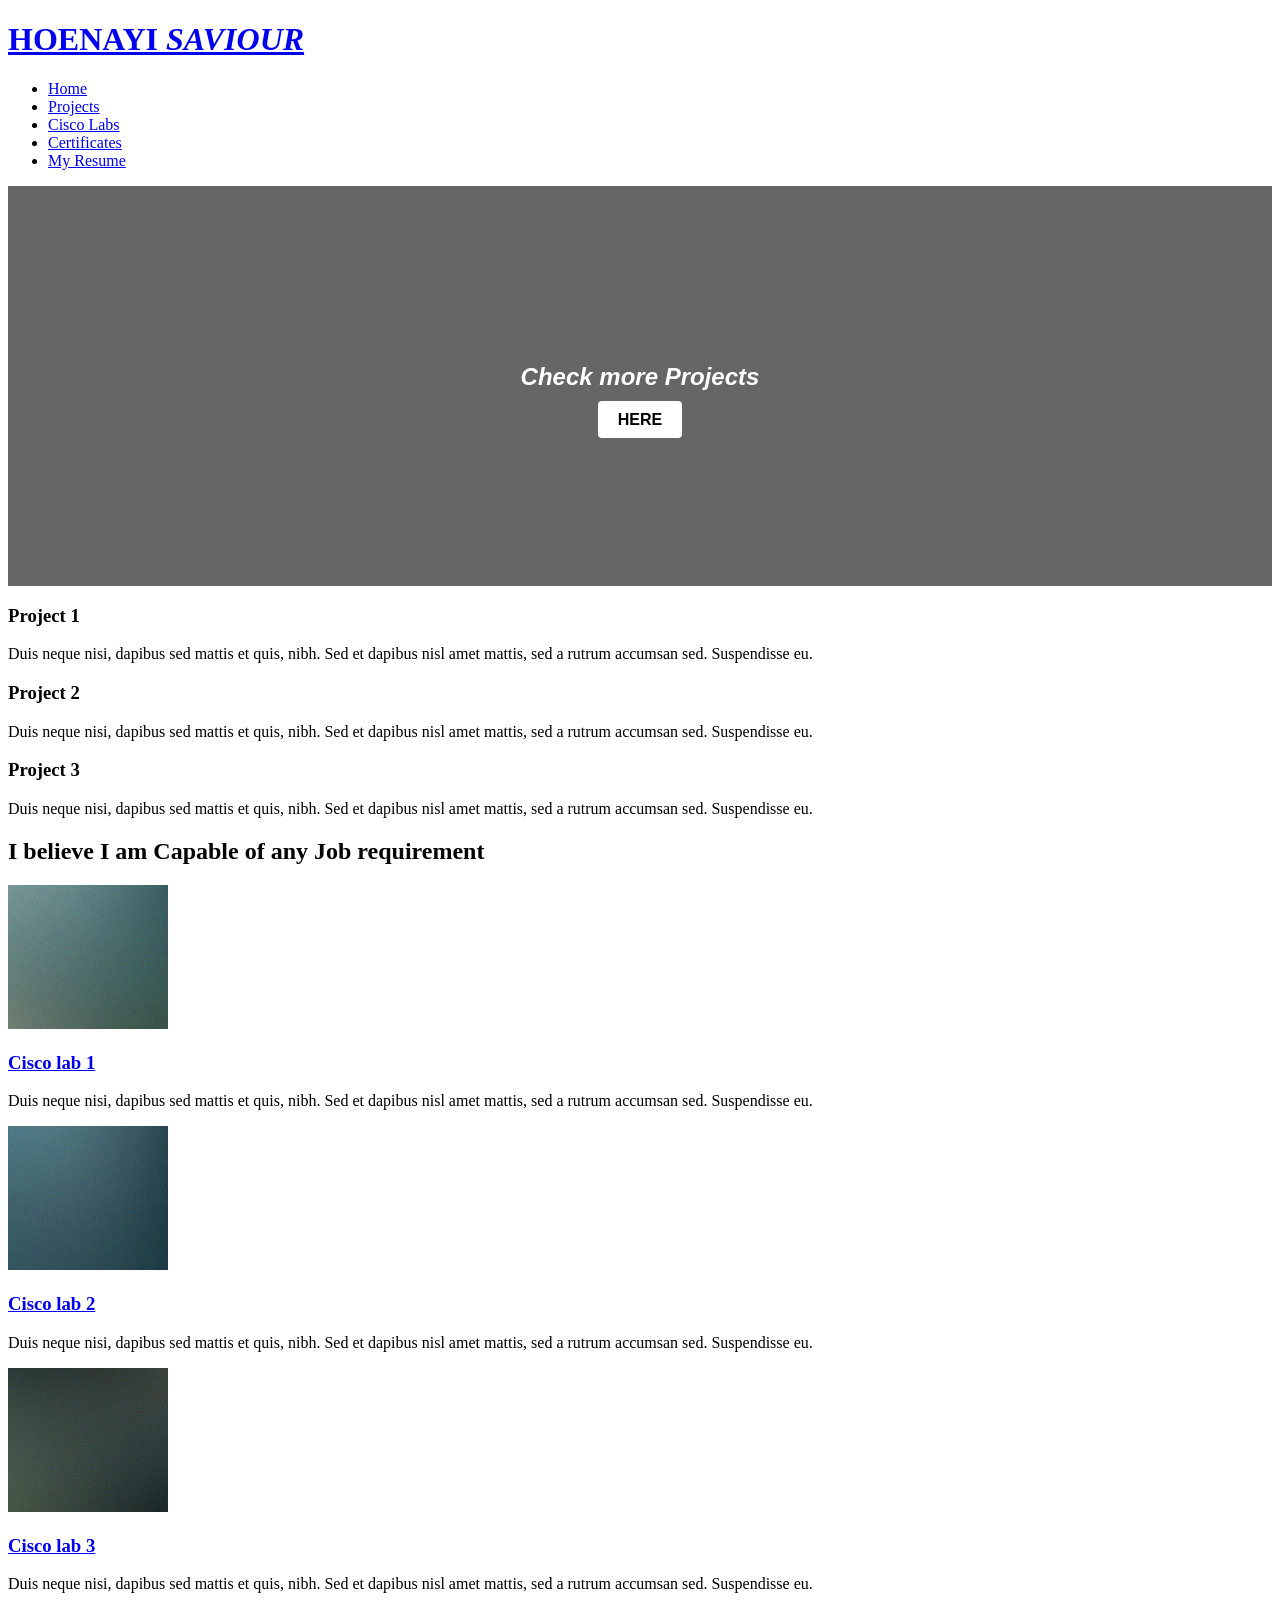
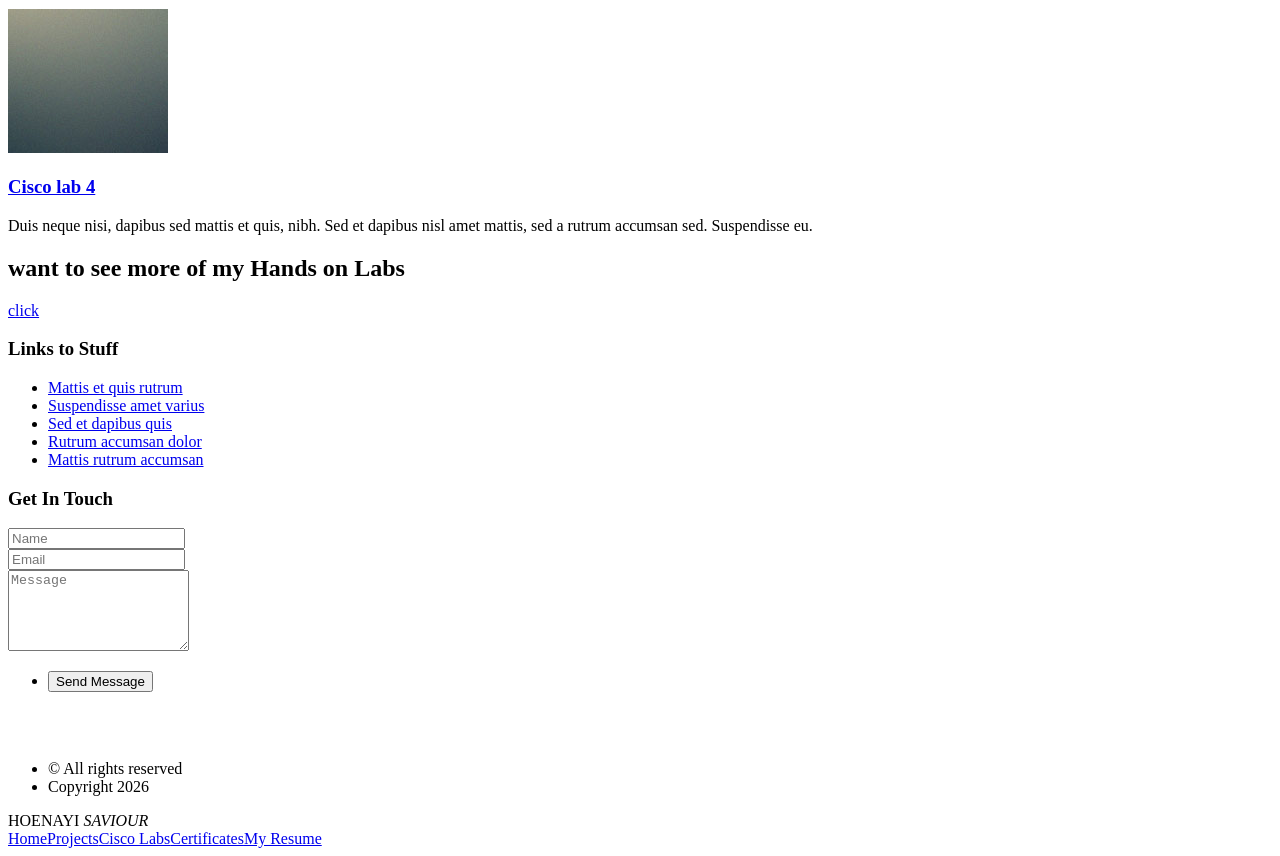
==== index.html @ 1b424728 "commit" ====
<!DOCTYPE HTML>
<!--
	Arcana by HTML5 UP
	html5up.net | @ajlkn
	Free for personal and commercial use under the CCA 3.0 license (html5up.net/license)
-->
<html>
	<head>
		<title> my_portfolio</title>
		<meta charset="utf-8" />
		<meta name="viewport" content="width=device-width, initial-scale=1, user-scalable=no" />
		<link rel="stylesheet" href="assets/css/main.css" />
	</head>
	<body class="is-preload">
		<div id="page-wrapper">

			<!-- Header -->
				<div id="header">

					<!-- Logo -->
						<h1><a href="index.html" id="logo"> HOENAYI <em> SAVIOUR </em></a></h1>

					<!-- Nav -->
						<nav id="nav">
							<ul>
								<li class="current"><a href="index.html">Home</a></li>
								
								<li><a href="projects.html">Projects</a></li>
								<li><a href="Cisco-Labs.html">Cisco Labs</a></li>
								<li><a href="Certificates.html">Certificates</a></li>
								<li><a href="My-Resume.html">My Resume</a></li>
							</ul>
						</nav>

				</div>

			<section id="banner" style="
    background-image: linear-gradient(rgba(0, 0, 0, 0.6), rgba(0, 0, 0, 0.6)), url('https://cdn.pixabay.com/photo/2024/10/01/15/54/ai-generated-9088888_1280.jpg'); 
    background-size: cover; 
    background-position: center; 
    background-repeat: no-repeat; 
    min-height: 400px; 
    display: flex; 
    align-items: center; 
    justify-content: center; 
    text-align: center;
">
    <header style="color: #ffffff; font-family: sans-serif;">
        <h2 style="color: #ffffff; margin-bottom: 20px;"><em>Check more Projects</em></h2>
        <a href="projects.html" class="button" style="background-color: #ffffff; color: #000000; padding: 10px 20px; text-decoration: none; border-radius: 4px; font-weight: bold;">HERE</a>
    </header>
</section>

			<!-- Highlights -->
				<section class="wrapper style1">
					<div class="container">
						<div class="row gtr-200">
							<section class="col-4 col-12-narrower">
								<div class="box highlight">
									<i class="icon solid major fa-laptop"></i>
									<h3>Project 1</h3>
									<p>Duis neque nisi, dapibus sed mattis et quis, nibh. Sed et dapibus nisl amet mattis, sed a rutrum accumsan sed. Suspendisse eu.</p>
								</div>
							</section>
							<section class="col-4 col-12-narrower">
								<div class="box highlight">
									<i class="icon solid major fa-laptop"></i>
									<h3>Project 2</h3>
									<p>Duis neque nisi, dapibus sed mattis et quis, nibh. Sed et dapibus nisl amet mattis, sed a rutrum accumsan sed. Suspendisse eu.</p>
								</div>
							</section>
							<section class="col-4 col-12-narrower">
								<div class="box highlight">
									<i class="icon solid major fa-laptop"></i>
									<h3>Project 3</h3>
									<p>Duis neque nisi, dapibus sed mattis et quis, nibh. Sed et dapibus nisl amet mattis, sed a rutrum accumsan sed. Suspendisse eu.</p>
								</div>
							</section>
						</div>
					</div>
				</section>

			<!-- Gigantic Heading -->
				<section class="wrapper style2">
					<div class="container">
						<header class="major">
							<h2>I believe I am Capable of any Job requirement</h2>
							<p> </p>
						</header>
					</div>
				</section>

			<!-- Posts -->
				<section class="wrapper style1">
					<div class="container">
						<div class="row">
							<section class="col-6 col-12-narrower">
								<div class="box post">
									<a href="Cisco-Labs.html" class="image left"><img src="images/pic01.jpg" alt="" /></a>
									<div class="inner">
										<h3><a href="Cisco-Labs.html">Cisco lab 1</a></h3>
										<p>Duis neque nisi, dapibus sed mattis et quis, nibh. Sed et dapibus nisl amet mattis, sed a rutrum accumsan sed. Suspendisse eu.</p>
									</div>
								</div>
							</section>
							<section class="col-6 col-12-narrower">
								<div class="box post">
									<a href="Cisco-Labs.html" class="image left"><img src="images/pic02.jpg" alt="" /></a>
									<div class="inner">
										<h3><a href="Cisco-Labs.html">Cisco lab 2</a></h3>
										<p>Duis neque nisi, dapibus sed mattis et quis, nibh. Sed et dapibus nisl amet mattis, sed a rutrum accumsan sed. Suspendisse eu.</p>
									</div>
								</div>
							</section>
						</div>
						<div class="row">
							<section class="col-6 col-12-narrower">
								<div class="box post">
									<a href="Cisco-Labs.html" class="image left"><img src="images/pic03.jpg" alt="" /></a>
									<div class="inner">
										<h3><a href="Cisco-Labs.html">Cisco lab 3</a></h3>
										<p>Duis neque nisi, dapibus sed mattis et quis, nibh. Sed et dapibus nisl amet mattis, sed a rutrum accumsan sed. Suspendisse eu.</p>
									</div>
								</div>
							</section>
							<section class="col-6 col-12-narrower">
								<div class="box post">
									<a href="Cisco-Labs.html" class="image left"><img src="images/pic04.jpg" alt="" /></a>
									<div class="inner">
										<h3><a href="Cisco-Labs.html">Cisco lab 4</a></h3>
										<p>Duis neque nisi, dapibus sed mattis et quis, nibh. Sed et dapibus nisl amet mattis, sed a rutrum accumsan sed. Suspendisse eu.</p>
									</div>
								</div>
							</section>
						</div>
					</div>
				</section>

			<!-- CTA -->
				<section id="cta" class="wrapper style3">
					<div class="container">
						<header>
							<h2>want to see more of my  Hands on Labs</h2>
							<a href="Cisco-Labs.html" class="button">click</a>
						</header>
					</div>
				</section>

			<!-- Footer -->
				<div id="footer">
					<div class="container">
						<div class="row">
							<section class="col-3 col-6-narrower col-12-mobilep">
								<h3>Links to Stuff</h3>
								<ul class="links">
									<li><a href="#">Mattis et quis rutrum</a></li>
									<li><a href="#">Suspendisse amet varius</a></li>
									<li><a href="#">Sed et dapibus quis</a></li>
									<li><a href="#">Rutrum accumsan dolor</a></li>
									<li><a href="#">Mattis rutrum accumsan</a></li>
									
								</ul>
							</section>
							
							<section class="col-6 col-15-narrower">
								<h3>Get In Touch</h3>
								<form>
									<div class="row gtr-70">
										<div class="col-6 col-12-mobilep">
											<input type="text" name="name" id="name" placeholder="Name" />
										</div>
										<div class="col-6 col-12-mobilep">
											<input type="email" name="email" id="email" placeholder="Email" />
										</div>
										<div class="col-12">
											<textarea name="message" id="message" placeholder="Message" rows="5"></textarea>
										</div>
										<div class="col-12">
											<ul class="actions">
												<li><input type="submit" class="button alt" value="Send Message" /></li>
											</ul>
										</div>
									</div>
								</form>
							</section>
						</div>
					</div>
                    <ul>
						<!-- Icons -->
						<!-- START OF SOCIAL ICONS ROW -->
<div style="display: flex; gap: 15px; justify-content: center; align-items: center; flex-wrap: wrap; margin: 20px 0;">

    <!-- 1. Clickable X (Twitter) Link -->
    <a href="https://x.com" target="_blank" rel="noopener noreferrer" title="Visit my X profile" style="text-decoration: none !important; border-bottom: none !important; box-shadow: none !important;">
        <svg xmlns="http://w3.org" viewBox="0 0 512 512" style="width: 1.5rem; height: 1.5rem; max-width: 100%; height: auto; fill: #ffffff; vertical-align: middle;">
            <path d="M389.2 48h70.6L305.6 224.2 487 464H345L233.7 318.6 106.5 464H35.8L200.7 275.5 26.8 48H172.4L272.9 180.9 389.2 48zM364.4 421.8h39.1L151.1 88h-42L364.4 421.8z"/>
        </svg>
    </a>

    <!-- 2. Clickable GitHub Link -->
    <a href="https://github.com" target="_blank" rel="noopener noreferrer" title="Visit my GitHub" style="text-decoration: none !important; border-bottom: none !important; box-shadow: none !important;">
        <svg xmlns="http://w3.org" viewBox="0 0 496 512" style="width: 1.5rem; height: 1.5rem; max-width: 100%; height: auto; fill: #ffffff; vertical-align: middle;">
            <path d="M165.9 397.4c0 2-2.3 3.6-5.2 3.6-3.3 .3-5.6-1.3-5.6-3.6 0-2 2.3-3.6 5.2-3.6 3-.3 5.6 1.3 5.6 3.6zm-11.1-1.1c-.4 2 1.6 4.1 4.4 4.5 2.8 .4 5.4-1.1 5.8-3.1 .4-2-1.6-4.1-4.4-4.5-2.8-.4-5.4 1.1-5.8 3.1zm-9.6-11.8c-.8 1.9 1.2 4.3 4.4 5.3 3.3 1 6.4-.3 7.2-2.2 .8-1.9-1.2-4.3-4.4-5.3-3.4-1-6.4 .3-7.2 2.2zm19.3-5.8c-1.2 1.2-1.2 3.9 0 5.4 1.3 1.3 4.1 1.3 5.4 0 1.2-1.3 1.2-3.9 0-5.4-1.4-1.3-4.1-1.3-5.4 0zm-27.3-3.4c-1.1 .7-1.2 3.5-.2 6.1 1 2.6 3.3 4.1 4.5 3.4 1.1-.7 1.2-3.5 .2-6.1-1-2.6-3.3-4.1-4.5-3.4zm-11.2 10.3c-.7 1.1 .8 3.7 3.3 5.7 2.6 2 5.5 2.5 6.2 1.4 .7-1.1-.8-3.7-3.3-5.7-2.5-2-5.5-2.5-6.2-1.4zm-12.8 5.7c-.4 1.3 1.6 3.3 4.6 4.3 3 1 6.2 .1 6.6-1.1 .4-1.3-1.6-3.3-4.6-4.3-3-1-6.2-.1-6.6 1.1zM248 8C111 8 0 119 0 256c0 110 71.5 203 171.1 236.2 12.8 2.3 17.5-5.5 17.5-12.3 0-6-.2-21.8-.3-42.8-71.5 15.5-86.5-34.4-86.5-34.4-11.7-29.7-28.5-37.5-28.5-37.5-23.3-15.9 1.8-15.5 1.8-15.5 25.8 1.8 39.4 26.5 39.4 26.5 22.8 39 59.8 27.7 74.4 21.2 2.3-16.5 8.9-27.7 16.1-34.1-57.1-6.5-117.1-28.5-117.1-127.2 0-28.1 10-51.2 26.4-69.4-2.7-6.5-11.4-32.7 2.5-68.4 0 0 21.6-6.9 70.8 26.3 20.6-5.7 42.6-8.6 64.5-8.8 21.9 .2 43.9 3.1 64.5 8.8 49.2-33.2 70.8-26.3 70.8-26.3 14 35.7 5.3 61.9 2.5 68.4 16.5 18.2 26.4 41.3 26.4 69.4 0 99-60 120.5-117.4 126.9 9.3 7.9 17.6 23.7 17.6 47.9 0 34.6-.3 62.6-.3 71.1 0 6.9 4.6 14.9 17.6 12.3C424.5 459 496 366 496 256 496 119 385 8 248 8z"/>
        </svg>
    </a>

    <!-- 3. Clickable LinkedIn Link -->
    <a href="https://linkedin.com" target="_blank" rel="noopener noreferrer" title="Connect on LinkedIn" style="text-decoration: none !important; border-bottom: none !important; box-shadow: none !important;">
        <svg xmlns="http://w3.org" viewBox="0 0 448 512" style="width: 1.5rem; height: 1.5rem; max-width: 100%; height: auto; fill: #ffffff; vertical-align: middle;">
            <path d="M416 32H31.9C14.3 32 0 46.5 0 64.3v383.4C0 465.5 14.3 480 31.9 480H416c17.6 0 32-14.5 32-32.3V64.3c0-17.8-14.4-32.3-32-32.3zM135.4 416H69V202.2h66.5V416zm-33.2-243c-21.3 0-38.5-17.3-38.5-38.5S80.9 96 102.2 96c21.2 0 38.5 17.3 38.5 38.5 0 21.3-17.2 38.5-38.5 38.5zm282.1 243h-66.4V312c0-24.8-.5-56.7-34.5-56.7-34.6 0-39.9 27-39.9 54.9V416h-66.4V202.2h63.7v29.2h.9c8.9-16.8 30.6-34.5 62.9-34.5 67.2 0 79.7 44.3 79.7 101.9V416z"/>
        </svg>
    </a>

    <!-- 4. Clickable WhatsApp Link -->
    <a href="https://wa.me" target="_blank" rel="noopener noreferrer" title="Chat on WhatsApp" style="text-decoration: none !important; border-bottom: none !important; box-shadow: none !important;">
        <svg xmlns="http://w3.org" viewBox="0 0 448 512" style="width: 1.5rem; height: 1.5rem; max-width: 100%; height: auto; fill: #ffffff; vertical-align: middle;">
            <path d="M380.9 97.1C339 55.1 283.2 32 223.9 32c-122.4 0-222 99.6-222 222 0 39.1 10.2 77.3 29.6 111L0 480l117.7-30.9c32.4 17.7 68.9 27 106.1 27h.1c122.3 0 224.1-99.6 224.1-222 0-59.3-25.2-115-67.1-157zm-157 341.6c-33.2 0-65.7-8.9-94-25.7l-6.7-4-69.8 18.3L72 359.2l-4.4-7c-18.5-29.4-28.2-63.3-28.2-98.2 0-101.7 82.8-184.5 184.6-184.5 49.3 0 95.6 19.2 130.4 54.1 34.8 34.9 56.2 81.2 56.1 130.5 0 101.8-84.9 184.6-186.6 184.6zm101.2-138.2c-5.5-2.8-32.8-16.2-37.9-18-5.1-1.9-8.8-2.8-12.5 2.8-3.7 5.6-14.3 18-17.6 21.8-3.2 3.7-6.5 4.2-12 1.4-32.6-16.3-54-29.1-75.5-66-5.7-9.8 5.7-9.1 16.3-30.3 1.8-3.7 .9-6.9-.5-9.7-1.4-2.8-12.5-30.1-17.1-41.2-4.5-10.8-9.1-9.3-12.5-9.5-3.2-.2-6.9-.2-10.6-.2-3.7 0-9.7 1.4-14.8 6.9-5.1 5.6-19.4 19-19.4 46.3 0 27.3 19.9 53.7 22.6 57.4 2.8 3.7 39.1 59.7 94.8 83.8 35.2 15.2 49 16.5 66.6 13.9 10.7-1.6 32.8-13.4 37.4-26.4 4.6-13 4.6-24.1 3.2-26.4-1.3-2.5-5-3.9-10.5-6.6z"/>
        </svg>
    </a>

					</ul>
					
</div>
<!-- END OF SOCIAL ICONS ROW -->

</div>
<!-- END OF SOCIAL ICONS ROW -->

							
						</ul>

					<!-- Copyright -->
						<div class="copyright">
							<ul class="menu">
								<li>&copy;  All rights reserved</li><li>Copyright 2026 </li>
							</ul>
						</div>

				</div>

		</div>

		<!-- Scripts -->
			<script src="assets/js/jquery.min.js"></script>
			<script src="assets/js/jquery.dropotron.min.js"></script>
			<script src="assets/js/browser.min.js"></script>
			<script src="assets/js/breakpoints.min.js"></script>
			<script src="assets/js/util.js"></script>
			<script src="assets/js/main.js"></script>

	</body>
</html>
---- assets/css/main.css ----
@import url("fontawesome-all.min.css");
@import url("https://fonts.googleapis.com/css?family=Source+Sans+Pro:300,300italic,600,600italic");

/*
	Arcana by HTML5 UP
	html5up.net | @ajlkn
	Free for personal and commercial use under the CCA 3.0 license (html5up.net/license)
*/

html, body, div, span, applet, object,
iframe, h1, h2, h3, h4, h5, h6, p, blockquote,
pre, a, abbr, acronym, address, big, cite,
code, del, dfn, em, img, ins, kbd, q, s, samp,
small, strike, strong, sub, sup, tt, var, b,
u, i, center, dl, dt, dd, ol, ul, li, fieldset,
form, label, legend, table, caption, tbody,
tfoot, thead, tr, th, td, article, aside,
canvas, details, embed, figure, figcaption,
footer, header, hgroup, menu, nav, output, ruby,
section, summary, time, mark, audio, video {
	margin: 0;
	padding: 0;
	border: 0;
	font-size: 100%;
	font: inherit;
	vertical-align: baseline;}

article, aside, details, figcaption, figure,
footer, header, hgroup, menu, nav, section {
	display: block;}

body {
	line-height: 1;
}

ol, ul {
	list-style: none;
}

blockquote, q {
	quotes: none;
}

	blockquote:before, blockquote:after, q:before, q:after {
		content: '';
		content: none;
	}

table {
	border-collapse: collapse;
	border-spacing: 0;
}

body {
	-webkit-text-size-adjust: none;
}

mark {
	background-color: transparent;
	color: inherit;
}

input::-moz-focus-inner {
	border: 0;
	padding: 0;
}

input, select, textarea {
	-moz-appearance: none;
	-webkit-appearance: none;
	-ms-appearance: none;
	appearance: none;
}

/* Basic */

	html {
		box-sizing: border-box;
	}

	*, *:before, *:after {
		box-sizing: inherit;
	}

	body {
		background: #f7f7f7 url("images/bg01.png");
	}

		body.is-preload *, body.is-preload *:before, body.is-preload *:after {
			-moz-animation: none !important;
			-webkit-animation: none !important;
			-ms-animation: none !important;
			animation: none !important;
			-moz-transition: none !important;
			-webkit-transition: none !important;
			-ms-transition: none !important;
			transition: none !important;
		}

	body, input, select, textarea {
		color: #474747;
		font-family: 'Source Sans Pro', sans-serif;
		font-size: 16pt;
		font-weight: 300;
		line-height: 1.65em;
	}

	a {
		-moz-transition: color 0.2s ease-in-out, border-color 0.2s ease-in-out, opacity 0.2s ease-in-out;
		-webkit-transition: color 0.2s ease-in-out, border-color 0.2s ease-in-out, opacity 0.2s ease-in-out;
		-ms-transition: color 0.2s ease-in-out, border-color 0.2s ease-in-out, opacity 0.2s ease-in-out;
		transition: color 0.2s ease-in-out, border-color 0.2s ease-in-out, opacity 0.2s ease-in-out;
		color: #37c0fb;
		text-decoration: none;
		border-bottom: dotted 1px;
	}

		a:hover {
			color: #37c0fb;
			border-bottom-color: transparent;
		}

	strong, b {
		font-weight: 600;
	}

	em, i {
		font-style: italic;
	}

	p, ul, ol, dl, table, blockquote {
		margin: 0 0 2em 0;
	}

	h1, h2, h3, h4, h5, h6 {
		color: inherit;
		font-weight: 600;
		line-height: 1.75em;
		margin-bottom: 1em;
	}

		h1 a, h2 a, h3 a, h4 a, h5 a, h6 a {
			color: inherit;
			text-decoration: none;
		}

		h1 em, h2 em, h3 em, h4 em, h5 em, h6 em {
			font-style: normal;
			font-weight: 300;
		}

	h2 {
		font-size: 1.75em;
		letter-spacing: -0.025em;
	}

	h3 {
		font-size: 1.2em;
		letter-spacing: -0.025em;
	}

	sub {
		font-size: 0.8em;
		position: relative;
		top: 0.5em;
	}

	sup {
		font-size: 0.8em;
		position: relative;
		top: -0.5em;
	}

	hr {
		border-top: solid 1px #e0e0e0;
		border: 0;
		margin-bottom: 1.5em;
	}

	blockquote {
		border-left: solid 0.5em #e0e0e0;
		font-style: italic;
		padding: 1em 0 1em 2em;
	}

/* Container */

	.container {
		margin: 0 auto;
		max-width: 100%;
		width: 1400px;
	}

		@media screen and (max-width: 1680px) {

			.container {
				width: 1200px;
			}

		}

		@media screen and (max-width: 1280px) {

			.container {
				width: 960px;
			}

		}

		@media screen and (max-width: 980px) {

			.container {
				width: 95%;
			}

		}

		@media screen and (max-width: 840px) {

			.container {
				width: 95%;
			}

		}

		@media screen and (max-width: 736px) {

			.container {
				width: 90%;
			}

		}

		@media screen and (max-width: 480px) {

			.container {
				width: 100%;
			}

		}

/* Row */

	.row {
		display: flex;
		flex-wrap: wrap;
		box-sizing: border-box;
		align-items: stretch;
	}

		.row > * {
			box-sizing: border-box;
		}

		.row.gtr-uniform > * > :last-child {
			margin-bottom: 0;
		}

		.row.aln-left {
			justify-content: flex-start;
		}

		.row.aln-center {
			justify-content: center;
		}

		.row.aln-right {
			justify-content: flex-end;
		}

		.row.aln-top {
			align-items: flex-start;
		}

		.row.aln-middle {
			align-items: center;
		}

		.row.aln-bottom {
			align-items: flex-end;
		}

		.row > .imp {
			order: -1;
		}

		.row > .col-1 {
			width: 8.33333%;
		}

		.row > .off-1 {
			margin-left: 8.33333%;
		}

		.row > .col-2 {
			width: 16.66667%;
		}

		.row > .off-2 {
			margin-left: 16.66667%;
		}

		.row > .col-3 {
			width: 25%;
		}

		.row > .off-3 {
			margin-left: 25%;
		}

		.row > .col-4 {
			width: 33.33333%;
		}

		.row > .off-4 {
			margin-left: 33.33333%;
		}

		.row > .col-5 {
			width: 41.66667%;
		}

		.row > .off-5 {
			margin-left: 41.66667%;
		}

		.row > .col-6 {
			width: 50%;
		}

		.row > .off-6 {
			margin-left: 50%;
		}

		.row > .col-7 {
			width: 58.33333%;
		}

		.row > .off-7 {
			margin-left: 58.33333%;
		}

		.row > .col-8 {
			width: 66.66667%;
		}

		.row > .off-8 {
			margin-left: 66.66667%;
		}

		.row > .col-9 {
			width: 75%;
		}

		.row > .off-9 {
			margin-left: 75%;
		}

		.row > .col-10 {
			width: 83.33333%;
		}

		.row > .off-10 {
			margin-left: 83.33333%;
		}

		.row > .col-11 {
			width: 91.66667%;
		}

		.row > .off-11 {
			margin-left: 91.66667%;
		}

		.row > .col-12 {
			width: 100%;
		}

		.row > .off-12 {
			margin-left: 100%;
		}

		.row.gtr-0 {
			margin-top: 0px;
			margin-left: 0px;
		}

			.row.gtr-0 > * {
				padding: 0px 0 0 0px;
			}

			.row.gtr-0.gtr-uniform {
				margin-top: 0px;
			}

				.row.gtr-0.gtr-uniform > * {
					padding-top: 0px;
				}

		.row.gtr-25 {
			margin-top: -12.5px;
			margin-left: -12.5px;
		}

			.row.gtr-25 > * {
				padding: 12.5px 0 0 12.5px;
			}

			.row.gtr-25.gtr-uniform {
				margin-top: -12.5px;
			}

				.row.gtr-25.gtr-uniform > * {
					padding-top: 12.5px;
				}

		.row.gtr-50 {
			margin-top: -25px;
			margin-left: -25px;
		}

			.row.gtr-50 > * {
				padding: 25px 0 0 25px;
			}

			.row.gtr-50.gtr-uniform {
				margin-top: -25px;
			}

				.row.gtr-50.gtr-uniform > * {
					padding-top: 25px;
				}

		.row {
			margin-top: -50px;
			margin-left: -50px;
		}

			.row > * {
				padding: 50px 0 0 50px;
			}

			.row.gtr-uniform {
				margin-top: -50px;
			}

				.row.gtr-uniform > * {
					padding-top: 50px;
				}

		.row.gtr-150 {
			margin-top: -75px;
			margin-left: -75px;
		}

			.row.gtr-150 > * {
				padding: 75px 0 0 75px;
			}

			.row.gtr-150.gtr-uniform {
				margin-top: -75px;
			}

				.row.gtr-150.gtr-uniform > * {
					padding-top: 75px;
				}

		.row.gtr-200 {
			margin-top: -100px;
			margin-left: -100px;
		}

			.row.gtr-200 > * {
				padding: 100px 0 0 100px;
			}

			.row.gtr-200.gtr-uniform {
				margin-top: -100px;
			}

				.row.gtr-200.gtr-uniform > * {
					padding-top: 100px;
				}

		@media screen and (max-width: 1680px) {

			.row {
				display: flex;
				flex-wrap: wrap;
				box-sizing: border-box;
				align-items: stretch;
			}

				.row > * {
					box-sizing: border-box;
				}

				.row.gtr-uniform > * > :last-child {
					margin-bottom: 0;
				}

				.row.aln-left {
					justify-content: flex-start;
				}

				.row.aln-center {
					justify-content: center;
				}

				.row.aln-right {
					justify-content: flex-end;
				}

				.row.aln-top {
					align-items: flex-start;
				}

				.row.aln-middle {
					align-items: center;
				}

				.row.aln-bottom {
					align-items: flex-end;
				}

				.row > .imp-wide {
					order: -1;
				}

				.row > .col-1-wide {
					width: 8.33333%;
				}

				.row > .off-1-wide {
					margin-left: 8.33333%;
				}

				.row > .col-2-wide {
					width: 16.66667%;
				}

				.row > .off-2-wide {
					margin-left: 16.66667%;
				}

				.row > .col-3-wide {
					width: 25%;
				}

				.row > .off-3-wide {
					margin-left: 25%;
				}

				.row > .col-4-wide {
					width: 33.33333%;
				}

				.row > .off-4-wide {
					margin-left: 33.33333%;
				}

				.row > .col-5-wide {
					width: 41.66667%;
				}

				.row > .off-5-wide {
					margin-left: 41.66667%;
				}

				.row > .col-6-wide {
					width: 50%;
				}

				.row > .off-6-wide {
					margin-left: 50%;
				}

				.row > .col-7-wide {
					width: 58.33333%;
				}

				.row > .off-7-wide {
					margin-left: 58.33333%;
				}

				.row > .col-8-wide {
					width: 66.66667%;
				}

				.row > .off-8-wide {
					margin-left: 66.66667%;
				}

				.row > .col-9-wide {
					width: 75%;
				}

				.row > .off-9-wide {
					margin-left: 75%;
				}

				.row > .col-10-wide {
					width: 83.33333%;
				}

				.row > .off-10-wide {
					margin-left: 83.33333%;
				}

				.row > .col-11-wide {
					width: 91.66667%;
				}

				.row > .off-11-wide {
					margin-left: 91.66667%;
				}

				.row > .col-12-wide {
					width: 100%;
				}

				.row > .off-12-wide {
					margin-left: 100%;
				}

				.row.gtr-0 {
					margin-top: 0px;
					margin-left: 0px;
				}

					.row.gtr-0 > * {
						padding: 0px 0 0 0px;
					}

					.row.gtr-0.gtr-uniform {
						margin-top: 0px;
					}

						.row.gtr-0.gtr-uniform > * {
							padding-top: 0px;
						}

				.row.gtr-25 {
					margin-top: -10px;
					margin-left: -10px;
				}

					.row.gtr-25 > * {
						padding: 10px 0 0 10px;
					}

					.row.gtr-25.gtr-uniform {
						margin-top: -10px;
					}

						.row.gtr-25.gtr-uniform > * {
							padding-top: 10px;
						}

				.row.gtr-50 {
					margin-top: -20px;
					margin-left: -20px;
				}

					.row.gtr-50 > * {
						padding: 20px 0 0 20px;
					}

					.row.gtr-50.gtr-uniform {
						margin-top: -20px;
					}

						.row.gtr-50.gtr-uniform > * {
							padding-top: 20px;
						}

				.row {
					margin-top: -40px;
					margin-left: -40px;
				}

					.row > * {
						padding: 40px 0 0 40px;
					}

					.row.gtr-uniform {
						margin-top: -40px;
					}

						.row.gtr-uniform > * {
							padding-top: 40px;
						}

				.row.gtr-150 {
					margin-top: -60px;
					margin-left: -60px;
				}

					.row.gtr-150 > * {
						padding: 60px 0 0 60px;
					}

					.row.gtr-150.gtr-uniform {
						margin-top: -60px;
					}

						.row.gtr-150.gtr-uniform > * {
							padding-top: 60px;
						}

				.row.gtr-200 {
					margin-top: -80px;
					margin-left: -80px;
				}

					.row.gtr-200 > * {
						padding: 80px 0 0 80px;
					}

					.row.gtr-200.gtr-uniform {
						margin-top: -80px;
					}

						.row.gtr-200.gtr-uniform > * {
							padding-top: 80px;
						}

		}

		@media screen and (max-width: 1280px) {

			.row {
				display: flex;
				flex-wrap: wrap;
				box-sizing: border-box;
				align-items: stretch;
			}

				.row > * {
					box-sizing: border-box;
				}

				.row.gtr-uniform > * > :last-child {
					margin-bottom: 0;
				}

				.row.aln-left {
					justify-content: flex-start;
				}

				.row.aln-center {
					justify-content: center;
				}

				.row.aln-right {
					justify-content: flex-end;
				}

				.row.aln-top {
					align-items: flex-start;
				}

				.row.aln-middle {
					align-items: center;
				}

				.row.aln-bottom {
					align-items: flex-end;
				}

				.row > .imp-normal {
					order: -1;
				}

				.row > .col-1-normal {
					width: 8.33333%;
				}

				.row > .off-1-normal {
					margin-left: 8.33333%;
				}

				.row > .col-2-normal {
					width: 16.66667%;
				}

				.row > .off-2-normal {
					margin-left: 16.66667%;
				}

				.row > .col-3-normal {
					width: 25%;
				}

				.row > .off-3-normal {
					margin-left: 25%;
				}

				.row > .col-4-normal {
					width: 33.33333%;
				}

				.row > .off-4-normal {
					margin-left: 33.33333%;
				}

				.row > .col-5-normal {
					width: 41.66667%;
				}

				.row > .off-5-normal {
					margin-left: 41.66667%;
				}

				.row > .col-6-normal {
					width: 50%;
				}

				.row > .off-6-normal {
					margin-left: 50%;
				}

				.row > .col-7-normal {
					width: 58.33333%;
				}

				.row > .off-7-normal {
					margin-left: 58.33333%;
				}

				.row > .col-8-normal {
					width: 66.66667%;
				}

				.row > .off-8-normal {
					margin-left: 66.66667%;
				}

				.row > .col-9-normal {
					width: 75%;
				}

				.row > .off-9-normal {
					margin-left: 75%;
				}

				.row > .col-10-normal {
					width: 83.33333%;
				}

				.row > .off-10-normal {
					margin-left: 83.33333%;
				}

				.row > .col-11-normal {
					width: 91.66667%;
				}

				.row > .off-11-normal {
					margin-left: 91.66667%;
				}

				.row > .col-12-normal {
					width: 100%;
				}

				.row > .off-12-normal {
					margin-left: 100%;
				}

				.row.gtr-0 {
					margin-top: 0px;
					margin-left: 0px;
				}

					.row.gtr-0 > * {
						padding: 0px 0 0 0px;
					}

					.row.gtr-0.gtr-uniform {
						margin-top: 0px;
					}

						.row.gtr-0.gtr-uniform > * {
							padding-top: 0px;
						}

				.row.gtr-25 {
					margin-top: -7.5px;
					margin-left: -7.5px;
				}

					.row.gtr-25 > * {
						padding: 7.5px 0 0 7.5px;
					}

					.row.gtr-25.gtr-uniform {
						margin-top: -7.5px;
					}

						.row.gtr-25.gtr-uniform > * {
							padding-top: 7.5px;
						}

				.row.gtr-50 {
					margin-top: -15px;
					margin-left: -15px;
				}

					.row.gtr-50 > * {
						padding: 15px 0 0 15px;
					}

					.row.gtr-50.gtr-uniform {
						margin-top: -15px;
					}

						.row.gtr-50.gtr-uniform > * {
							padding-top: 15px;
						}

				.row {
					margin-top: -30px;
					margin-left: -30px;
				}

					.row > * {
						padding: 30px 0 0 30px;
					}

					.row.gtr-uniform {
						margin-top: -30px;
					}

						.row.gtr-uniform > * {
							padding-top: 30px;
						}

				.row.gtr-150 {
					margin-top: -45px;
					margin-left: -45px;
				}

					.row.gtr-150 > * {
						padding: 45px 0 0 45px;
					}

					.row.gtr-150.gtr-uniform {
						margin-top: -45px;
					}

						.row.gtr-150.gtr-uniform > * {
							padding-top: 45px;
						}

				.row.gtr-200 {
					margin-top: -60px;
					margin-left: -60px;
				}

					.row.gtr-200 > * {
						padding: 60px 0 0 60px;
					}

					.row.gtr-200.gtr-uniform {
						margin-top: -60px;
					}

						.row.gtr-200.gtr-uniform > * {
							padding-top: 60px;
						}

		}

		@media screen and (max-width: 980px) {

			.row {
				display: flex;
				flex-wrap: wrap;
				box-sizing: border-box;
				align-items: stretch;
			}

				.row > * {
					box-sizing: border-box;
				}

				.row.gtr-uniform > * > :last-child {
					margin-bottom: 0;
				}

				.row.aln-left {
					justify-content: flex-start;
				}

				.row.aln-center {
					justify-content: center;
				}

				.row.aln-right {
					justify-content: flex-end;
				}

				.row.aln-top {
					align-items: flex-start;
				}

				.row.aln-middle {
					align-items: center;
				}

				.row.aln-bottom {
					align-items: flex-end;
				}

				.row > .imp-narrow {
					order: -1;
				}

				.row > .col-1-narrow {
					width: 8.33333%;
				}

				.row > .off-1-narrow {
					margin-left: 8.33333%;
				}

				.row > .col-2-narrow {
					width: 16.66667%;
				}

				.row > .off-2-narrow {
					margin-left: 16.66667%;
				}

				.row > .col-3-narrow {
					width: 25%;
				}

				.row > .off-3-narrow {
					margin-left: 25%;
				}

				.row > .col-4-narrow {
					width: 33.33333%;
				}

				.row > .off-4-narrow {
					margin-left: 33.33333%;
				}

				.row > .col-5-narrow {
					width: 41.66667%;
				}

				.row > .off-5-narrow {
					margin-left: 41.66667%;
				}

				.row > .col-6-narrow {
					width: 50%;
				}

				.row > .off-6-narrow {
					margin-left: 50%;
				}

				.row > .col-7-narrow {
					width: 58.33333%;
				}

				.row > .off-7-narrow {
					margin-left: 58.33333%;
				}

				.row > .col-8-narrow {
					width: 66.66667%;
				}

				.row > .off-8-narrow {
					margin-left: 66.66667%;
				}

				.row > .col-9-narrow {
					width: 75%;
				}

				.row > .off-9-narrow {
					margin-left: 75%;
				}

				.row > .col-10-narrow {
					width: 83.33333%;
				}

				.row > .off-10-narrow {
					margin-left: 83.33333%;
				}

				.row > .col-11-narrow {
					width: 91.66667%;
				}

				.row > .off-11-narrow {
					margin-left: 91.66667%;
				}

				.row > .col-12-narrow {
					width: 100%;
				}

				.row > .off-12-narrow {
					margin-left: 100%;
				}

				.row.gtr-0 {
					margin-top: 0px;
					margin-left: 0px;
				}

					.row.gtr-0 > * {
						padding: 0px 0 0 0px;
					}

					.row.gtr-0.gtr-uniform {
						margin-top: 0px;
					}

						.row.gtr-0.gtr-uniform > * {
							padding-top: 0px;
						}

				.row.gtr-25 {
					margin-top: -7.5px;
					margin-left: -7.5px;
				}

					.row.gtr-25 > * {
						padding: 7.5px 0 0 7.5px;
					}

					.row.gtr-25.gtr-uniform {
						margin-top: -7.5px;
					}

						.row.gtr-25.gtr-uniform > * {
							padding-top: 7.5px;
						}

				.row.gtr-50 {
					margin-top: -15px;
					margin-left: -15px;
				}

					.row.gtr-50 > * {
						padding: 15px 0 0 15px;
					}

					.row.gtr-50.gtr-uniform {
						margin-top: -15px;
					}

						.row.gtr-50.gtr-uniform > * {
							padding-top: 15px;
						}

				.row {
					margin-top: -30px;
					margin-left: -30px;
				}

					.row > * {
						padding: 30px 0 0 30px;
					}

					.row.gtr-uniform {
						margin-top: -30px;
					}

						.row.gtr-uniform > * {
							padding-top: 30px;
						}

				.row.gtr-150 {
					margin-top: -45px;
					margin-left: -45px;
				}

					.row.gtr-150 > * {
						padding: 45px 0 0 45px;
					}

					.row.gtr-150.gtr-uniform {
						margin-top: -45px;
					}

						.row.gtr-150.gtr-uniform > * {
							padding-top: 45px;
						}

				.row.gtr-200 {
					margin-top: -60px;
					margin-left: -60px;
				}

					.row.gtr-200 > * {
						padding: 60px 0 0 60px;
					}

					.row.gtr-200.gtr-uniform {
						margin-top: -60px;
					}

						.row.gtr-200.gtr-uniform > * {
							padding-top: 60px;
						}

		}

		@media screen and (max-width: 840px) {

			.row {
				display: flex;
				flex-wrap: wrap;
				box-sizing: border-box;
				align-items: stretch;
			}

				.row > * {
					box-sizing: border-box;
				}

				.row.gtr-uniform > * > :last-child {
					margin-bottom: 0;
				}

				.row.aln-left {
					justify-content: flex-start;
				}

				.row.aln-center {
					justify-content: center;
				}

				.row.aln-right {
					justify-content: flex-end;
				}

				.row.aln-top {
					align-items: flex-start;
				}

				.row.aln-middle {
					align-items: center;
				}

				.row.aln-bottom {
					align-items: flex-end;
				}

				.row > .imp-narrower {
					order: -1;
				}

				.row > .col-1-narrower {
					width: 8.33333%;
				}

				.row > .off-1-narrower {
					margin-left: 8.33333%;
				}

				.row > .col-2-narrower {
					width: 16.66667%;
				}

				.row > .off-2-narrower {
					margin-left: 16.66667%;
				}

				.row > .col-3-narrower {
					width: 25%;
				}

				.row > .off-3-narrower {
					margin-left: 25%;
				}

				.row > .col-4-narrower {
					width: 33.33333%;
				}

				.row > .off-4-narrower {
					margin-left: 33.33333%;
				}

				.row > .col-5-narrower {
					width: 41.66667%;
				}

				.row > .off-5-narrower {
					margin-left: 41.66667%;
				}

				.row > .col-6-narrower {
					width: 50%;
				}

				.row > .off-6-narrower {
					margin-left: 50%;
				}

				.row > .col-7-narrower {
					width: 58.33333%;
				}

				.row > .off-7-narrower {
					margin-left: 58.33333%;
				}

				.row > .col-8-narrower {
					width: 66.66667%;
				}

				.row > .off-8-narrower {
					margin-left: 66.66667%;
				}

				.row > .col-9-narrower {
					width: 75%;
				}

				.row > .off-9-narrower {
					margin-left: 75%;
				}

				.row > .col-10-narrower {
					width: 83.33333%;
				}

				.row > .off-10-narrower {
					margin-left: 83.33333%;
				}

				.row > .col-11-narrower {
					width: 91.66667%;
				}

				.row > .off-11-narrower {
					margin-left: 91.66667%;
				}

				.row > .col-12-narrower {
					width: 100%;
				}

				.row > .off-12-narrower {
					margin-left: 100%;
				}

				.row.gtr-0 {
					margin-top: 0px;
					margin-left: 0px;
				}

					.row.gtr-0 > * {
						padding: 0px 0 0 0px;
					}

					.row.gtr-0.gtr-uniform {
						margin-top: 0px;
					}

						.row.gtr-0.gtr-uniform > * {
							padding-top: 0px;
						}

				.row.gtr-25 {
					margin-top: -7.5px;
					margin-left: -7.5px;
				}

					.row.gtr-25 > * {
						padding: 7.5px 0 0 7.5px;
					}

					.row.gtr-25.gtr-uniform {
						margin-top: -7.5px;
					}

						.row.gtr-25.gtr-uniform > * {
							padding-top: 7.5px;
						}

				.row.gtr-50 {
					margin-top: -15px;
					margin-left: -15px;
				}

					.row.gtr-50 > * {
						padding: 15px 0 0 15px;
					}

					.row.gtr-50.gtr-uniform {
						margin-top: -15px;
					}

						.row.gtr-50.gtr-uniform > * {
							padding-top: 15px;
						}

				.row {
					margin-top: -30px;
					margin-left: -30px;
				}

					.row > * {
						padding: 30px 0 0 30px;
					}

					.row.gtr-uniform {
						margin-top: -30px;
					}

						.row.gtr-uniform > * {
							padding-top: 30px;
						}

				.row.gtr-150 {
					margin-top: -45px;
					margin-left: -45px;
				}

					.row.gtr-150 > * {
						padding: 45px 0 0 45px;
					}

					.row.gtr-150.gtr-uniform {
						margin-top: -45px;
					}

						.row.gtr-150.gtr-uniform > * {
							padding-top: 45px;
						}

				.row.gtr-200 {
					margin-top: -60px;
					margin-left: -60px;
				}

					.row.gtr-200 > * {
						padding: 60px 0 0 60px;
					}

					.row.gtr-200.gtr-uniform {
						margin-top: -60px;
					}

						.row.gtr-200.gtr-uniform > * {
							padding-top: 60px;
						}

		}

		@media screen and (max-width: 736px) {

			.row {
				display: flex;
				flex-wrap: wrap;
				box-sizing: border-box;
				align-items: stretch;
			}

				.row > * {
					box-sizing: border-box;
				}

				.row.gtr-uniform > * > :last-child {
					margin-bottom: 0;
				}

				.row.aln-left {
					justify-content: flex-start;
				}

				.row.aln-center {
					justify-content: center;
				}

				.row.aln-right {
					justify-content: flex-end;
				}

				.row.aln-top {
					align-items: flex-start;
				}

				.row.aln-middle {
					align-items: center;
				}

				.row.aln-bottom {
					align-items: flex-end;
				}

				.row > .imp-mobile {
					order: -1;
				}

				.row > .col-1-mobile {
					width: 8.33333%;
				}

				.row > .off-1-mobile {
					margin-left: 8.33333%;
				}

				.row > .col-2-mobile {
					width: 16.66667%;
				}

				.row > .off-2-mobile {
					margin-left: 16.66667%;
				}

				.row > .col-3-mobile {
					width: 25%;
				}

				.row > .off-3-mobile {
					margin-left: 25%;
				}

				.row > .col-4-mobile {
					width: 33.33333%;
				}

				.row > .off-4-mobile {
					margin-left: 33.33333%;
				}

				.row > .col-5-mobile {
					width: 41.66667%;
				}

				.row > .off-5-mobile {
					margin-left: 41.66667%;
				}

				.row > .col-6-mobile {
					width: 50%;
				}

				.row > .off-6-mobile {
					margin-left: 50%;
				}

				.row > .col-7-mobile {
					width: 58.33333%;
				}

				.row > .off-7-mobile {
					margin-left: 58.33333%;
				}

				.row > .col-8-mobile {
					width: 66.66667%;
				}

				.row > .off-8-mobile {
					margin-left: 66.66667%;
				}

				.row > .col-9-mobile {
					width: 75%;
				}

				.row > .off-9-mobile {
					margin-left: 75%;
				}

				.row > .col-10-mobile {
					width: 83.33333%;
				}

				.row > .off-10-mobile {
					margin-left: 83.33333%;
				}

				.row > .col-11-mobile {
					width: 91.66667%;
				}

				.row > .off-11-mobile {
					margin-left: 91.66667%;
				}

				.row > .col-12-mobile {
					width: 100%;
				}

				.row > .off-12-mobile {
					margin-left: 100%;
				}

				.row.gtr-0 {
					margin-top: 0px;
					margin-left: 0px;
				}

					.row.gtr-0 > * {
						padding: 0px 0 0 0px;
					}

					.row.gtr-0.gtr-uniform {
						margin-top: 0px;
					}

						.row.gtr-0.gtr-uniform > * {
							padding-top: 0px;
						}

				.row.gtr-25 {
					margin-top: -5px;
					margin-left: -5px;
				}

					.row.gtr-25 > * {
						padding: 5px 0 0 5px;
					}

					.row.gtr-25.gtr-uniform {
						margin-top: -5px;
					}

						.row.gtr-25.gtr-uniform > * {
							padding-top: 5px;
						}

				.row.gtr-50 {
					margin-top: -10px;
					margin-left: -10px;
				}

					.row.gtr-50 > * {
						padding: 10px 0 0 10px;
					}

					.row.gtr-50.gtr-uniform {
						margin-top: -10px;
					}

						.row.gtr-50.gtr-uniform > * {
							padding-top: 10px;
						}

				.row {
					margin-top: -20px;
					margin-left: -20px;
				}

					.row > * {
						padding: 20px 0 0 20px;
					}

					.row.gtr-uniform {
						margin-top: -20px;
					}

						.row.gtr-uniform > * {
							padding-top: 20px;
						}

				.row.gtr-150 {
					margin-top: -30px;
					margin-left: -30px;
				}

					.row.gtr-150 > * {
						padding: 30px 0 0 30px;
					}

					.row.gtr-150.gtr-uniform {
						margin-top: -30px;
					}

						.row.gtr-150.gtr-uniform > * {
							padding-top: 30px;
						}

				.row.gtr-200 {
					margin-top: -40px;
					margin-left: -40px;
				}

					.row.gtr-200 > * {
						padding: 40px 0 0 40px;
					}

					.row.gtr-200.gtr-uniform {
						margin-top: -40px;
					}

						.row.gtr-200.gtr-uniform > * {
							padding-top: 40px;
						}

		}

		@media screen and (max-width: 480px) {

			.row {
				display: flex;
				flex-wrap: wrap;
				box-sizing: border-box;
				align-items: stretch;
			}

				.row > * {
					box-sizing: border-box;
				}

				.row.gtr-uniform > * > :last-child {
					margin-bottom: 0;
				}

				.row.aln-left {
					justify-content: flex-start;
				}

				.row.aln-center {
					justify-content: center;
				}

				.row.aln-right {
					justify-content: flex-end;
				}

				.row.aln-top {
					align-items: flex-start;
				}

				.row.aln-middle {
					align-items: center;
				}

				.row.aln-bottom {
					align-items: flex-end;
				}

				.row > .imp-mobilep {
					order: -1;
				}

				.row > .col-1-mobilep {
					width: 8.33333%;
				}

				.row > .off-1-mobilep {
					margin-left: 8.33333%;
				}

				.row > .col-2-mobilep {
					width: 16.66667%;
				}

				.row > .off-2-mobilep {
					margin-left: 16.66667%;
				}

				.row > .col-3-mobilep {
					width: 25%;
				}

				.row > .off-3-mobilep {
					margin-left: 25%;
				}

				.row > .col-4-mobilep {
					width: 33.33333%;
				}

				.row > .off-4-mobilep {
					margin-left: 33.33333%;
				}

				.row > .col-5-mobilep {
					width: 41.66667%;
				}

				.row > .off-5-mobilep {
					margin-left: 41.66667%;
				}

				.row > .col-6-mobilep {
					width: 50%;
				}

				.row > .off-6-mobilep {
					margin-left: 50%;
				}

				.row > .col-7-mobilep {
					width: 58.33333%;
				}

				.row > .off-7-mobilep {
					margin-left: 58.33333%;
				}

				.row > .col-8-mobilep {
					width: 66.66667%;
				}

				.row > .off-8-mobilep {
					margin-left: 66.66667%;
				}

				.row > .col-9-mobilep {
					width: 75%;
				}

				.row > .off-9-mobilep {
					margin-left: 75%;
				}

				.row > .col-10-mobilep {
					width: 83.33333%;
				}

				.row > .off-10-mobilep {
					margin-left: 83.33333%;
				}

				.row > .col-11-mobilep {
					width: 91.66667%;
				}

				.row > .off-11-mobilep {
					margin-left: 91.66667%;
				}

				.row > .col-12-mobilep {
					width: 100%;
				}

				.row > .off-12-mobilep {
					margin-left: 100%;
				}

				.row.gtr-0 {
					margin-top: 0px;
					margin-left: 0px;
				}

					.row.gtr-0 > * {
						padding: 0px 0 0 0px;
					}

					.row.gtr-0.gtr-uniform {
						margin-top: 0px;
					}

						.row.gtr-0.gtr-uniform > * {
							padding-top: 0px;
						}

				.row.gtr-25 {
					margin-top: -5px;
					margin-left: -5px;
				}

					.row.gtr-25 > * {
						padding: 5px 0 0 5px;
					}

					.row.gtr-25.gtr-uniform {
						margin-top: -5px;
					}

						.row.gtr-25.gtr-uniform > * {
							padding-top: 5px;
						}

				.row.gtr-50 {
					margin-top: -10px;
					margin-left: -10px;
				}

					.row.gtr-50 > * {
						padding: 10px 0 0 10px;
					}

					.row.gtr-50.gtr-uniform {
						margin-top: -10px;
					}

						.row.gtr-50.gtr-uniform > * {
							padding-top: 10px;
						}

				.row {
					margin-top: -20px;
					margin-left: -20px;
				}

					.row > * {
						padding: 20px 0 0 20px;
					}

					.row.gtr-uniform {
						margin-top: -20px;
					}

						.row.gtr-uniform > * {
							padding-top: 20px;
						}

				.row.gtr-150 {
					margin-top: -30px;
					margin-left: -30px;
				}

					.row.gtr-150 > * {
						padding: 30px 0 0 30px;
					}

					.row.gtr-150.gtr-uniform {
						margin-top: -30px;
					}

						.row.gtr-150.gtr-uniform > * {
							padding-top: 30px;
						}

				.row.gtr-200 {
					margin-top: -40px;
					margin-left: -40px;
				}

					.row.gtr-200 > * {
						padding: 40px 0 0 40px;
					}

					.row.gtr-200.gtr-uniform {
						margin-top: -40px;
					}

						.row.gtr-200.gtr-uniform > * {
							padding-top: 40px;
						}

		}

/* Section/Article */

	section.special, article.special {
		text-align: center;
	}

	header p {
		color: #999;
		font-size: 1.25em;
		position: relative;
		margin-top: -1.25em;
		margin-bottom: 2.25em;
	}

	header.major {
		text-align: center;
		margin: 0 0 2em 0;
	}

		header.major h2 {
			font-size: 2.25em;
		}

		header.major p {
			position: relative;
			border-top: solid 1px #e0e0e0;
			padding: 1em 0 0 0;
			margin: 0;
			top: -1em;
			font-size: 1.5em;
			letter-spacing: -0.025em;
		}

	footer {
		margin: 0 0 3em 0;
	}

		footer > :last-child {
			margin-bottom: 0;
		}

		footer.major {
			padding-top: 3em;
		}

/* Form */

	input[type="text"],
	input[type="password"],
	input[type="email"],
	textarea {
		-moz-appearance: none;
		-webkit-appearance: none;
		-ms-appearance: none;
		appearance: none;
		-moz-transition: border-color 0.2s ease-in-out;
		-webkit-transition: border-color 0.2s ease-in-out;
		-ms-transition: border-color 0.2s ease-in-out;
		transition: border-color 0.2s ease-in-out;
		background: #fff;
		border: solid 1px #e0e0e0;
		border-radius: 5px;
		color: inherit;
		display: block;
		outline: 0;
		padding: 0.75em;
		text-decoration: none;
		width: 100%;
	}

		input[type="text"]:focus,
		input[type="password"]:focus,
		input[type="email"]:focus,
		textarea:focus {
			border-color: #37c0fb;
		}

	input[type="text"],
	input[type="password"],
	input[type="email"] {
		line-height: 1em;
	}

	label {
		display: block;
		color: inherit;
		font-weight: 600;
		line-height: 1.75em;
		margin-bottom: 0.5em;
	}

	::-webkit-input-placeholder {
		color: #999;
		position: relative;
		top: 3px;
	}

	:-moz-placeholder {
		color: #999;
	}

	::-moz-placeholder {
		color: #999;
	}

	:-ms-input-placeholder {
		color: #999;
	}

/* Image */

	.image {
		border: 0;
		display: inline-block;
		position: relative;
		border-radius: 5px;
	}

		.image img {
			display: block;
			border-radius: 5px;
		}

		.image.left {
			display: block;
			float: left;
			margin: 0 2em 2em 0;
			position: relative;
			top: 0.25em;
		}

			.image.left img {
				display: block;
				width: 100%;
			}

		.image.fit {
			display: block;
		}

			.image.fit img {
				display: block;
				width: 100%;
			}

		.image.featured {
			display: block;
			margin: 0 0 2em 0;
		}

			.image.featured img {
				display: block;
				width: 100%;
			}

/* Icon */

	.icon {
		text-decoration: none;
		position: relative;
		text-decoration: none;
	}

		.icon:before {
			-moz-osx-font-smoothing: grayscale;
			-webkit-font-smoothing: antialiased;
			display: inline-block;
			font-style: normal;
			font-variant: normal;
			text-rendering: auto;
			line-height: 1;
			text-transform: none !important;
			font-family: 'Font Awesome 5 Free';
			font-weight: 400;
		}

		.icon > .label {
			display: none;
		}

		.icon:before {
			line-height: inherit;
		}

		.icon.solid:before {
			font-weight: 900;
		}

		.icon.brands:before {
			font-family: 'Font Awesome 5 Brands';
		}

		.icon.major {
			text-align: center;
			cursor: default;
			background-color: #37c0fb;
			background-image: -moz-linear-gradient(top, rgba(0,0,0,0), rgba(0,0,0,0.15)), url("images/bg01.png");
			background-image: -webkit-linear-gradient(top, rgba(0,0,0,0), rgba(0,0,0,0.15)), url("images/bg01.png");
			background-image: -ms-linear-gradient(top, rgba(0,0,0,0), rgba(0,0,0,0.15)), url("images/bg01.png");
			background-image: linear-gradient(top, rgba(0,0,0,0), rgba(0,0,0,0.15)), url("images/bg01.png");
			color: #fff;
			border-radius: 100%;
			display: inline-block;
			width: 5em;
			height: 5em;
			line-height: 5em;
			box-shadow: 0 0 0 7px white, 0 0 0 8px #e0e0e0;
			margin: 0 0 2em 0;
		}

			.icon.major:before {
				font-size: 36px;
			}

/* Lists */

	ol {
		list-style: decimal;
		padding-left: 1.25em;
	}

		ol li {
			padding-left: 0.25em;
		}

	ul {
		list-style: disc;
		padding-left: 1em;
	}

		ul li {
			padding-left: 0.5em;
		}

/* Links */

	ul.links {
		list-style: none;
		padding-left: 0;
	}

		ul.links li {
			line-height: 2.5em;
			padding-left: 0;
		}

/* Icons */

	ul.icons {
		cursor: default;
		list-style: none;
		padding-left: 0;
	}

		ul.icons li {
			display: inline-block;
			line-height: 1em;
			padding-left: 1.5em;
		}

			ul.icons li:first-child {
				padding-left: 0;
			}

			ul.icons li a, ul.icons li span {
				font-size: 2em;
				border: 0;
			}

/* Menu */

	ul.menu {
		list-style: none;
		padding-left: 0;
	}

		ul.menu li {
			border-left: solid 1px #e0e0e0;
			display: inline-block;
			padding: 0 0 0 1em;
			margin: 0 0 0 1em;
		}

			ul.menu li:first-child {
				border-left: 0;
				margin-left: 0;
				padding-left: 0;
			}

/* Actions */

	ul.actions {
		display: -moz-flex;
		display: -webkit-flex;
		display: -ms-flex;
		display: flex;
		cursor: default;
		list-style: none;
		margin-left: -1em;
		padding-left: 0;
	}

		ul.actions li {
			padding: 0 0 0 1em;
			vertical-align: middle;
		}

		ul.actions.special {
			-moz-justify-content: center;
			-webkit-justify-content: center;
			-ms-justify-content: center;
			justify-content: center;
			width: 100%;
			margin-left: 0;
		}

			ul.actions.special li:first-child {
				padding-left: 0;
			}

		ul.actions.stacked {
			-moz-flex-direction: column;
			-webkit-flex-direction: column;
			-ms-flex-direction: column;
			flex-direction: column;
			margin-left: 0;
		}

			ul.actions.stacked li {
				padding: 1.25em 0 0 0;
			}

				ul.actions.stacked li:first-child {
					padding-top: 0;
				}

		ul.actions.fit {
			width: calc(100% + 1em);
		}

			ul.actions.fit li {
				-moz-flex-grow: 1;
				-webkit-flex-grow: 1;
				-ms-flex-grow: 1;
				flex-grow: 1;
				-moz-flex-shrink: 1;
				-webkit-flex-shrink: 1;
				-ms-flex-shrink: 1;
				flex-shrink: 1;
				width: 100%;
			}

				ul.actions.fit li > * {
					width: 100%;
				}

			ul.actions.fit.stacked {
				width: 100%;
			}

		@media screen and (max-width: 736px) {

			ul.actions:not(.fixed) {
				-moz-flex-direction: column;
				-webkit-flex-direction: column;
				-ms-flex-direction: column;
				flex-direction: column;
				margin-left: 0;
				width: 100% !important;
			}

				ul.actions:not(.fixed) li {
					-moz-flex-grow: 1;
					-webkit-flex-grow: 1;
					-ms-flex-grow: 1;
					flex-grow: 1;
					-moz-flex-shrink: 1;
					-webkit-flex-shrink: 1;
					-ms-flex-shrink: 1;
					flex-shrink: 1;
					padding: 1em 0 0 0;
					text-align: center;
					width: 100%;
				}

					ul.actions:not(.fixed) li > * {
						width: 100%;
					}

					ul.actions:not(.fixed) li:first-child {
						padding-top: 0;
					}

					ul.actions:not(.fixed) li input[type="submit"],
					ul.actions:not(.fixed) li input[type="reset"],
					ul.actions:not(.fixed) li input[type="button"],
					ul.actions:not(.fixed) li button,
					ul.actions:not(.fixed) li .button {
						width: 100%;
					}

						ul.actions:not(.fixed) li input[type="submit"].icon:before,
						ul.actions:not(.fixed) li input[type="reset"].icon:before,
						ul.actions:not(.fixed) li input[type="button"].icon:before,
						ul.actions:not(.fixed) li button.icon:before,
						ul.actions:not(.fixed) li .button.icon:before {
							margin-left: -0.5em;
						}

		}

/* Tables */

	table {
		width: 100%;
	}

		table.default {
			width: 100%;
		}

			table.default tbody tr {
				border-bottom: solid 1px #e0e0e0;
			}

			table.default td {
				padding: 0.5em 1em 0.5em 1em;
			}

			table.default th {
				font-weight: 600;
				padding: 0.5em 1em 0.5em 1em;
				text-align: left;
			}

			table.default thead {
				background-color: #555555;
				background-image: -moz-linear-gradient(top, rgba(0,0,0,0), rgba(0,0,0,0.15)), url("images/bg01.png");
				background-image: -webkit-linear-gradient(top, rgba(0,0,0,0), rgba(0,0,0,0.15)), url("images/bg01.png");
				background-image: -ms-linear-gradient(top, rgba(0,0,0,0), rgba(0,0,0,0.15)), url("images/bg01.png");
				background-image: linear-gradient(top, rgba(0,0,0,0), rgba(0,0,0,0.15)), url("images/bg01.png");
				color: #fff;
			}

/* Button */

	input[type="submit"],
	input[type="reset"],
	input[type="button"],
	button,
	.button {
		-moz-appearance: none;
		-webkit-appearance: none;
		-ms-appearance: none;
		appearance: none;
		-moz-transition: background-color 0.2s ease-in-out, color 0.2s ease-in-out, box-shadow 0.2s ease-in-out;
		-webkit-transition: background-color 0.2s ease-in-out, color 0.2s ease-in-out, box-shadow 0.2s ease-in-out;
		-ms-transition: background-color 0.2s ease-in-out, color 0.2s ease-in-out, box-shadow 0.2s ease-in-out;
		transition: background-color 0.2s ease-in-out, color 0.2s ease-in-out, box-shadow 0.2s ease-in-out;
		background-image: -moz-linear-gradient(top, rgba(0,0,0,0), rgba(0,0,0,0.15)), url("images/bg01.png");
		background-image: -webkit-linear-gradient(top, rgba(0,0,0,0), rgba(0,0,0,0.15)), url("images/bg01.png");
		background-image: -ms-linear-gradient(top, rgba(0,0,0,0), rgba(0,0,0,0.15)), url("images/bg01.png");
		background-image: linear-gradient(top, rgba(0,0,0,0), rgba(0,0,0,0.15)), url("images/bg01.png");
		background-color: #37c0fb;
		border-radius: 5px;
		border: 0;
		color: #fff;
		cursor: pointer;
		display: inline-block;
		padding: 0 1.5em;
		line-height: 2.75em;
		min-width: 9em;
		text-align: center;
		text-decoration: none;
		font-weight: 600;
		letter-spacing: -0.025em;
	}

		input[type="submit"]:hover,
		input[type="reset"]:hover,
		input[type="button"]:hover,
		button:hover,
		.button:hover {
			background-color: #50c8fc;
			color: #fff !important;
		}

		input[type="submit"]:active,
		input[type="reset"]:active,
		input[type="button"]:active,
		button:active,
		.button:active {
			background-color: #1eb8fb;
			color: #fff;
		}

		input[type="submit"].alt,
		input[type="reset"].alt,
		input[type="button"].alt,
		button.alt,
		.button.alt {
			background-color: #555555;
			color: #fff;
		}

			input[type="submit"].alt:hover,
			input[type="reset"].alt:hover,
			input[type="button"].alt:hover,
			button.alt:hover,
			.button.alt:hover {
				background-color: #626262;
			}

			input[type="submit"].alt:active,
			input[type="reset"].alt:active,
			input[type="button"].alt:active,
			button.alt:active,
			.button.alt:active {
				background-color: #484848;
			}

		input[type="submit"].icon:before,
		input[type="reset"].icon:before,
		input[type="button"].icon:before,
		button.icon:before,
		.button.icon:before {
			margin-right: 0.5em;
		}

		input[type="submit"].fit,
		input[type="reset"].fit,
		input[type="button"].fit,
		button.fit,
		.button.fit {
			width: 100%;
		}

		input[type="submit"].small,
		input[type="reset"].small,
		input[type="button"].small,
		button.small,
		.button.small {
			font-size: 0.8em;
		}

/* Box */

	.box.highlight {
		text-align: center;
	}

	.box.post {
		position: relative;
		margin: 0 0 2em 0;
	}

		.box.post:after {
			content: '';
			display: block;
			clear: both;
		}

		.box.post .inner {
			margin-left: calc(30% + 2em);
		}

			.box.post .inner > :last-child {
				margin-bottom: 0;
			}

		.box.post .image {
			width: 30%;
			margin: 0;
		}

/* Header */

	#header {
		text-align: center;
		padding: 3em 0 0 0;
		background-color: #fff;
		background-image: url("images/bg02.png"), url("images/bg02.png"), url("images/bg01.png");
		background-position: top left,					top left,					top left;
		background-size: 100% 6em,					100% 6em,					auto;
		background-repeat: no-repeat,					no-repeat,					repeat;
	}

		#header h1 {
			padding: 0 0 2.75em 0;
			margin: 0;
		}

			#header h1 a {
				font-size: 1.5em;
				letter-spacing: -0.025em;
				border: 0;
			}

	#nav {
		cursor: default;
		background-color: #333;
		background-image: -moz-linear-gradient(top, rgba(0,0,0,0), rgba(0,0,0,0.3)), url("images/bg01.png");
		background-image: -webkit-linear-gradient(top, rgba(0,0,0,0), rgba(0,0,0,0.3)), url("images/bg01.png");
		background-image: -ms-linear-gradient(top, rgba(0,0,0,0), rgba(0,0,0,0.3)), url("images/bg01.png");
		background-image: linear-gradient(top, rgba(0,0,0,0), rgba(0,0,0,0.3)), url("images/bg01.png");
		padding: 0;
	}

		#nav:after {
			content: '';
			display: block;
			width: 100%;
			height: 0.75em;
			background-color: #37c0fb;
			background-image: url("images/bg01.png");
		}

		#nav > ul {
			margin: 0;
		}

			#nav > ul > li {
				position: relative;
				display: inline-block;
				margin-left: 1em;
			}

				#nav > ul > li a {
					color: #c0c0c0;
					text-decoration: none;
					border: 0;
					display: block;
					padding: 1.5em 0.5em 1.35em 0.5em;
				}

				#nav > ul > li:first-child {
					margin-left: 0;
				}

				#nav > ul > li:hover a {
					color: #fff;
				}

				#nav > ul > li.current {
					font-weight: 600;
				}

					#nav > ul > li.current:before {
						-moz-transform: rotateZ(45deg);
						-webkit-transform: rotateZ(45deg);
						-ms-transform: rotateZ(45deg);
						transform: rotateZ(45deg);
						width: 0.75em;
						height: 0.75em;
						content: '';
						display: block;
						position: absolute;
						bottom: -0.5em;
						left: 50%;
						margin-left: -0.375em;
						background-color: #37c0fb;
						background-image: url("images/bg01.png");
					}

					#nav > ul > li.current a {
						color: #fff;
					}

				#nav > ul > li.active a {
					color: #fff;
				}

				#nav > ul > li.active.current:before {
					opacity: 0;
				}

				#nav > ul > li > ul {
					display: none;
				}

/* Dropotron */

	.dropotron {
		background-image: -moz-linear-gradient(top, rgba(0,0,0,0.3), rgba(0,0,0,0)), url("images/bg01.png");
		background-image: -webkit-linear-gradient(top, rgba(0,0,0,0.3), rgba(0,0,0,0)), url("images/bg01.png");
		background-image: -ms-linear-gradient(top, rgba(0,0,0,0.3), rgba(0,0,0,0)), url("images/bg01.png");
		background-image: linear-gradient(top, rgba(0,0,0,0.3), rgba(0,0,0,0)), url("images/bg01.png");
		background-color: #333;
		border-radius: 5px;
		color: #fff;
		min-width: 10em;
		padding: 1em 0;
		text-align: center;
		box-shadow: 0 1em 1em 0 rgba(0, 0, 0, 0.5);
		list-style: none;
	}

		.dropotron > li {
			line-height: 2em;
			padding: 0 1.1em 0 1em;
		}

			.dropotron > li > a {
				color: #c0c0c0;
				text-decoration: none;
				border: 0;
			}

			.dropotron > li.active > a, .dropotron > li:hover > a {
				color: #fff;
			}

		.dropotron.level-0 {
			border-radius: 0 0 5px 5px;
			font-size: 0.9em;
			padding-top: 0;
			margin-top: -1px;
		}

/* Banner */

	#banner {
		background-image: url("../../images/banner.jpg");
		background-position: center center;
		background-size: cover;
		height: 28em;
		text-align: center;
		position: relative;
	}

		#banner header {
			position: absolute;
			bottom: 0;
			left: 0;
			width: 100%;
			background: #212121;
			background: rgba(27, 27, 27, 0.75);
			color: #fff;
			padding: 1.5em 0;
		}

			#banner header h2 {
				display: inline-block;
				margin: 0;
				font-size: 1.25em;
				vertical-align: middle;
			}

				#banner header h2 em {
					opacity: 0.75;
				}

				#banner header h2 a {
					border-bottom-color: rgba(255, 255, 255, 0.5);
				}

					#banner header h2 a:hover {
						border-bottom-color: transparent;
					}

			#banner header .button {
				vertical-align: middle;
				margin-left: 1em;
			}

/* Wrapper */

	.wrapper {
		padding: 5em 0 3em 0;
	}

		.wrapper.style1 {
			background: #fff;
		}

		.wrapper.style2 {
			background-color: #fff;
			background-image: url("images/bg02.png"), url("images/bg03.png"), url("images/bg01.png");
			background-position: top left,						bottom left,					top left;
			background-size: 100% 6em,						100% 6em,						auto;
			background-repeat: no-repeat,						no-repeat,						repeat;
		}

		.wrapper.style3 {
			background-color: #37c0fb;
			background-image: -moz-linear-gradient(top, rgba(0,0,0,0), rgba(0,0,0,0.15)), url("images/bg01.png");
			background-image: -webkit-linear-gradient(top, rgba(0,0,0,0), rgba(0,0,0,0.15)), url("images/bg01.png");
			background-image: -ms-linear-gradient(top, rgba(0,0,0,0), rgba(0,0,0,0.15)), url("images/bg01.png");
			background-image: linear-gradient(top, rgba(0,0,0,0), rgba(0,0,0,0.15)), url("images/bg01.png");
			color: #fff;
		}

			.wrapper.style3 .button {
				background: #fff;
				color: #474747;
			}

				.wrapper.style3 .button:hover {
					color: #37c0fb !important;
				}

/* CTA */

	#cta {
		text-align: center;
		padding: 3.5em 0;
	}

		#cta header h2 {
			display: inline-block;
			vertical-align: middle;
			margin: 0;
		}

		#cta header .button {
			vertical-align: middle;
			margin-left: 1em;
		}

/* Footer */

	#footer {
		padding: 4em 0 8em 0;
	}

		#footer a {
			color: inherit;
			border-bottom-color: rgba(71, 71, 71, 0.25);
		}

			#footer a:hover {
				color: #37c0fb;
				border-bottom-color: transparent;
			}

		#footer .container {
			margin-bottom: 4em;
		}

		#footer .icons {
			text-align: center;
			margin: 0;
		}

			#footer .icons a {
				color: #999;
			}

				#footer .icons a:hover {
					color: #474747;
				}

		#footer .copyright {
			color: #999;
			margin-top: 1.5em;
			text-align: center;
			font-size: 0.9em;
		}

/* Wide */

	@media screen and (max-width: 1680px) {

		/* Basic */

			body, input, select, textarea {
				font-size: 14pt;
				line-height: 1.5em;
			}

		/* Banner */

			#banner {
				height: 24em;
			}

	}

/* Normal */

	@media screen and (max-width: 1280px) {

		/* Basic */

			body, input, select, textarea {
				font-size: 13pt;
				line-height: 1.5em;
			}

		/* Lists */

			ol {
				padding-left: 1.25em;
			}

				ol li {
					padding-left: 0.25em;
				}

		/* Icons */

			ul.icons li a, ul.icons li span {
				font-size: 1.5em;
			}

		/* Header */

			#header {
				padding: 2em 0 0 0;
			}

				#header h1 {
					padding: 0 0 1.75em 0;
				}

		/* Banner */

			#banner {
				height: 20em;
			}

		/* Wrapper */

			.wrapper {
				padding: 3em 0 1em 0;
			}

		/* CTA */

			#cta {
				padding: 2em 0;
			}

		/* Footer */

			#footer {
				padding: 3em 0 3em 0;
			}

				#footer .container {
					margin-bottom: 1em;
				}

	}

/* Narrow */

	@media screen and (max-width: 980px) {

		/* Basic */

			body, input, select, textarea {
				font-size: 12pt;
				line-height: 1.5em;
			}

	}

/* Narrower */

	#navPanel, #titleBar {
		display: none;
	}

	@media screen and (max-width: 840px) {

		/* Basic */

			html, body {
				overflow-x: hidden;
			}

			body, input, select, textarea {
				font-size: 13pt;
			}

			h1, h2, h3, h4, h5, h6 {
				margin-bottom: 0.5em;
			}

			header p {
				margin-top: -0.75em;
			}

			header.major {
				text-align: center;
				margin: 0 0 2em 0;
			}

				header.major h2 {
					font-size: 1.75em;
				}

				header.major p {
					top: -0.25em;
					font-size: 1.25em;
				}

		/* Box */

			.box.highlight {
				text-align: left;
				position: relative;
				padding-left: 7em;
			}

				.box.highlight i {
					position: absolute;
					margin: 0;
					left: 0;
					top: 0.25em;
				}

			.box.post .inner {
				margin-left: calc(20% + 2em);
			}

			.box.post .image {
				width: 20%;
			}

		/* Header */

			#header {
				display: none;
			}

		/* Banner */

			#banner {
				height: 20em;
			}

				#banner header h2 {
					display: block;
				}

				#banner header .button {
					margin: 1em 0 0 0;
				}

		/* CTA */

			#cta {
				padding: 1.5em 0;
			}

				#cta header h2 {
					display: block;
				}

				#cta header .button {
					margin: 1em 0 0 0;
				}

		/* Footer */

			#footer {
				text-align: center;
			}

				#footer .container {
					margin-bottom: 4em;
				}

				#footer form .actions {
					-moz-justify-content: center;
					-webkit-justify-content: center;
					-ms-justify-content: center;
					justify-content: center;
					width: 100%;
					margin-left: 0;
				}

					#footer form .actions li:first-child {
						padding-left: 0;
					}

		/* Nav */

			#page-wrapper {
				-moz-backface-visibility: hidden;
				-webkit-backface-visibility: hidden;
				-ms-backface-visibility: hidden;
				backface-visibility: hidden;
				-moz-transition: -moz-transform 0.5s ease;
				-webkit-transition: -webkit-transform 0.5s ease;
				-ms-transition: -ms-transform 0.5s ease;
				transition: transform 0.5s ease;
				padding-bottom: 1px;
				padding-top: 44px;
			}

			#titleBar {
				-moz-backface-visibility: hidden;
				-webkit-backface-visibility: hidden;
				-ms-backface-visibility: hidden;
				backface-visibility: hidden;
				-moz-transition: -moz-transform 0.5s ease;
				-webkit-transition: -webkit-transform 0.5s ease;
				-ms-transition: -ms-transform 0.5s ease;
				transition: transform 0.5s ease;
				display: block;
				height: 44px;
				left: 0;
				position: fixed;
				top: 0;
				width: 100%;
				z-index: 10001;
				background-color: #333;
				background-image: -moz-linear-gradient(top, rgba(0,0,0,0), rgba(0,0,0,0.3)), url("images/bg01.png");
				background-image: -webkit-linear-gradient(top, rgba(0,0,0,0), rgba(0,0,0,0.3)), url("images/bg01.png");
				background-image: -ms-linear-gradient(top, rgba(0,0,0,0), rgba(0,0,0,0.3)), url("images/bg01.png");
				background-image: linear-gradient(top, rgba(0,0,0,0), rgba(0,0,0,0.3)), url("images/bg01.png");
				height: 44px;
				line-height: 44px;
				box-shadow: 0 4px 0 0 #37c0fb;
			}

				#titleBar .title {
					display: block;
					position: relative;
					font-weight: 600;
					text-align: center;
					color: #fff;
					z-index: 1;
				}

					#titleBar .title em {
						font-style: normal;
						font-weight: 300;
					}

				#titleBar .toggle {
					text-decoration: none;
					border: 0;
					height: 60px;
					left: 0;
					position: absolute;
					top: 0;
					width: 80px;
					z-index: 2;
				}

					#titleBar .toggle:before {
						-moz-osx-font-smoothing: grayscale;
						-webkit-font-smoothing: antialiased;
						display: inline-block;
						font-style: normal;
						font-variant: normal;
						text-rendering: auto;
						line-height: 1;
						text-transform: none !important;
						font-family: 'Font Awesome 5 Free';
						font-weight: 900;
					}

					#titleBar .toggle:before {
						content: '\f0c9';
						display: block;
						height: 44px;
						line-height: inherit;
						text-align: center;
						width: 44px;
						color: #fff;
						opacity: 0.5;
					}

					#titleBar .toggle:active:before {
						opacity: 0.75;
					}

			#navPanel {
				background-color: #1f1f1f;
				box-shadow: inset -1px 0 3px 0 rgba(0, 0, 0, 0.5);
				background-image: -moz-linear-gradient(left, rgba(0,0,0,0) 75%, rgba(0,0,0,0.15)), url("images/bg01.png");
				background-image: -webkit-linear-gradient(left, rgba(0,0,0,0) 75%, rgba(0,0,0,0.15)), url("images/bg01.png");
				background-image: -ms-linear-gradient(left, rgba(0,0,0,0) 75%, rgba(0,0,0,0.15)), url("images/bg01.png");
				background-image: linear-gradient(left, rgba(0,0,0,0) 75%, rgba(0,0,0,0.15)), url("images/bg01.png");
				-moz-backface-visibility: hidden;
				-webkit-backface-visibility: hidden;
				-ms-backface-visibility: hidden;
				backface-visibility: hidden;
				-moz-transform: translateX(-275px);
				-webkit-transform: translateX(-275px);
				-ms-transform: translateX(-275px);
				transform: translateX(-275px);
				-moz-transition: -moz-transform 0.5s ease;
				-webkit-transition: -webkit-transform 0.5s ease;
				-ms-transition: -ms-transform 0.5s ease;
				transition: transform 0.5s ease;
				display: block;
				height: 100%;
				left: 0;
				overflow-y: auto;
				position: fixed;
				top: 0;
				width: 275px;
				z-index: 10002;
			}

				#navPanel .link {
					border-bottom: 0;
					border-top: solid 1px rgba(255, 255, 255, 0.05);
					color: #888;
					display: block;
					height: 48px;
					line-height: 48px;
					padding: 0 1em 0 1em;
					text-decoration: none;
				}

					#navPanel .link:first-child {
						border-top: 0;
					}

					#navPanel .link.depth-0 {
						color: #fff;
					}

					#navPanel .link .indent-1 {
						display: inline-block;
						width: 1em;
					}

					#navPanel .link .indent-2 {
						display: inline-block;
						width: 2em;
					}

					#navPanel .link .indent-3 {
						display: inline-block;
						width: 3em;
					}

					#navPanel .link .indent-4 {
						display: inline-block;
						width: 4em;
					}

					#navPanel .link .indent-5 {
						display: inline-block;
						width: 5em;
					}

			body.navPanel-visible #page-wrapper {
				-moz-transform: translateX(275px);
				-webkit-transform: translateX(275px);
				-ms-transform: translateX(275px);
				transform: translateX(275px);
			}

			body.navPanel-visible #titleBar {
				-moz-transform: translateX(275px);
				-webkit-transform: translateX(275px);
				-ms-transform: translateX(275px);
				transform: translateX(275px);
			}

			body.navPanel-visible #navPanel {
				-moz-transform: translateX(0);
				-webkit-transform: translateX(0);
				-ms-transform: translateX(0);
				transform: translateX(0);
			}

	}

/* Mobile */

	@media screen and (max-width: 736px) {

		/* Basic */

			body, input, select, textarea {
				font-size: 11pt;
				line-height: 1.35em;
			}

			h2 {
				font-size: 1.25em;
				letter-spacing: 0;
				line-height: 1.35em;
			}

			h3 {
				font-size: 1em;
				letter-spacing: 0;
				line-height: 1.35em;
			}

			header p {
				margin-top: -0.5em;
				font-size: 1em;
			}

			header.major {
				padding: 0 20px;
			}

				header.major h2 {
					font-size: 1.25em;
				}

				header.major p {
					top: 0;
					margin-top: 1.25em;
					font-size: 1em;
				}

		/* Menu */

			ul.menu li {
				border: 0;
				padding: 0;
				margin: 0;
				display: block;
				line-height: 2em;
			}

		/* Banner */

			#banner {
				height: 18em;
			}

		/* Wrapper */

			.wrapper {
				padding: 2em 0 1px 0;
			}

	}

/* Mobile (Portrait) */

	@media screen and (max-width: 480px) {

		/* Icon */

			.icon.major {
				width: 4em;
				height: 4em;
				line-height: 4em;
				box-shadow: 0 0 0 7px white, 0 0 0 8px #e0e0e0;
			}

				.icon.major:before {
					font-size: 24px;
				}

		/* Button */

			input[type="submit"],
			input[type="reset"],
			input[type="button"],
			button,
			.button {
				width: 100%;
				display: block;
			}

		/* Box */

			.box.highlight {
				padding-left: calc(4em + 30px);
			}

			.box.post .inner {
				margin-left: calc(30% + 20px);
			}

			.box.post .image {
				width: 30%;
			}

		/* Banner */

			#banner {
				height: 20em;
			}

				#banner header {
					padding: 20px;
				}

		/* Wrapper */

			.wrapper {
				padding: 2em 20px 1px 20px;
			}

		/* CTA */

			#cta {
				padding: 20px;
			}

		/* Footer */

			#footer {
				padding: 2em 20px;
				text-align: left;
			}

	}
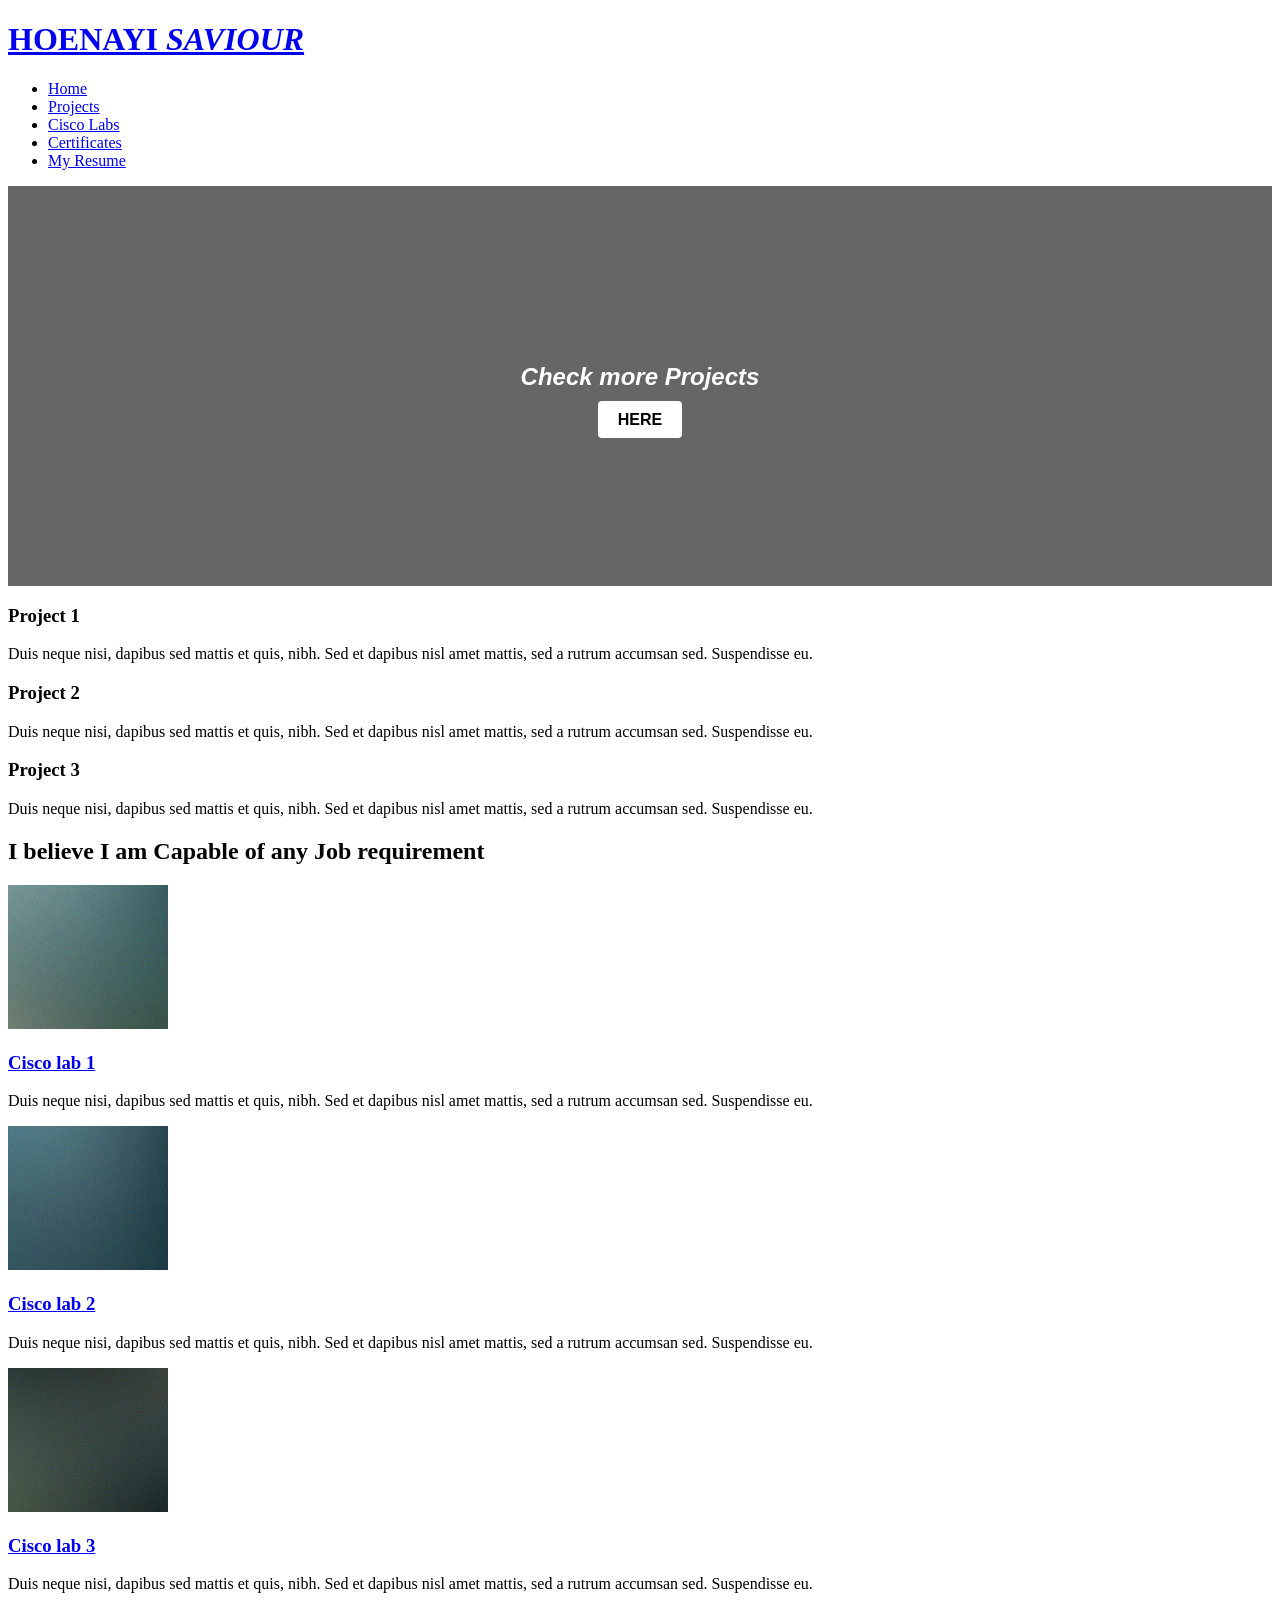
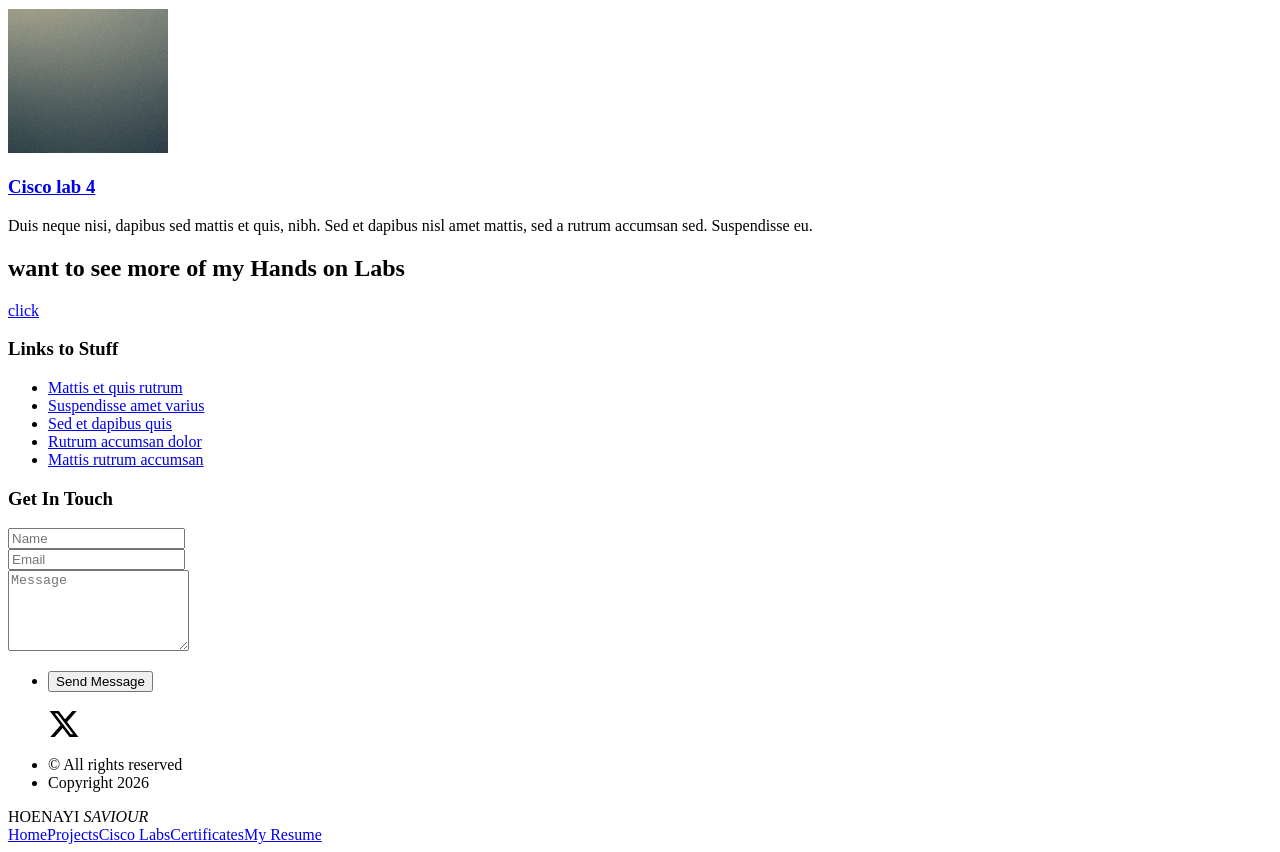
==== commit d8d1bcd9: "commit" ====
--- a/index.html
+++ b/index.html
@@ -185,47 +185,21 @@
 							</section>
 						</div>
 					</div>
-                    <ul>
-						<!-- Icons -->
-						<!-- START OF SOCIAL ICONS ROW -->
-<div style="display: flex; gap: 15px; justify-content: center; align-items: center; flex-wrap: wrap; margin: 20px 0;">
-
-    <!-- 1. Clickable X (Twitter) Link -->
-    <a href="https://x.com" target="_blank" rel="noopener noreferrer" title="Visit my X profile" style="text-decoration: none !important; border-bottom: none !important; box-shadow: none !important;">
-        <svg xmlns="http://w3.org" viewBox="0 0 512 512" style="width: 1.5rem; height: 1.5rem; max-width: 100%; height: auto; fill: #ffffff; vertical-align: middle;">
-            <path d="M389.2 48h70.6L305.6 224.2 487 464H345L233.7 318.6 106.5 464H35.8L200.7 275.5 26.8 48H172.4L272.9 180.9 389.2 48zM364.4 421.8h39.1L151.1 88h-42L364.4 421.8z"/>
-        </svg>
-    </a>
-
-    <!-- 2. Clickable GitHub Link -->
-    <a href="https://github.com" target="_blank" rel="noopener noreferrer" title="Visit my GitHub" style="text-decoration: none !important; border-bottom: none !important; box-shadow: none !important;">
-        <svg xmlns="http://w3.org" viewBox="0 0 496 512" style="width: 1.5rem; height: 1.5rem; max-width: 100%; height: auto; fill: #ffffff; vertical-align: middle;">
-            <path d="M165.9 397.4c0 2-2.3 3.6-5.2 3.6-3.3 .3-5.6-1.3-5.6-3.6 0-2 2.3-3.6 5.2-3.6 3-.3 5.6 1.3 5.6 3.6zm-11.1-1.1c-.4 2 1.6 4.1 4.4 4.5 2.8 .4 5.4-1.1 5.8-3.1 .4-2-1.6-4.1-4.4-4.5-2.8-.4-5.4 1.1-5.8 3.1zm-9.6-11.8c-.8 1.9 1.2 4.3 4.4 5.3 3.3 1 6.4-.3 7.2-2.2 .8-1.9-1.2-4.3-4.4-5.3-3.4-1-6.4 .3-7.2 2.2zm19.3-5.8c-1.2 1.2-1.2 3.9 0 5.4 1.3 1.3 4.1 1.3 5.4 0 1.2-1.3 1.2-3.9 0-5.4-1.4-1.3-4.1-1.3-5.4 0zm-27.3-3.4c-1.1 .7-1.2 3.5-.2 6.1 1 2.6 3.3 4.1 4.5 3.4 1.1-.7 1.2-3.5 .2-6.1-1-2.6-3.3-4.1-4.5-3.4zm-11.2 10.3c-.7 1.1 .8 3.7 3.3 5.7 2.6 2 5.5 2.5 6.2 1.4 .7-1.1-.8-3.7-3.3-5.7-2.5-2-5.5-2.5-6.2-1.4zm-12.8 5.7c-.4 1.3 1.6 3.3 4.6 4.3 3 1 6.2 .1 6.6-1.1 .4-1.3-1.6-3.3-4.6-4.3-3-1-6.2-.1-6.6 1.1zM248 8C111 8 0 119 0 256c0 110 71.5 203 171.1 236.2 12.8 2.3 17.5-5.5 17.5-12.3 0-6-.2-21.8-.3-42.8-71.5 15.5-86.5-34.4-86.5-34.4-11.7-29.7-28.5-37.5-28.5-37.5-23.3-15.9 1.8-15.5 1.8-15.5 25.8 1.8 39.4 26.5 39.4 26.5 22.8 39 59.8 27.7 74.4 21.2 2.3-16.5 8.9-27.7 16.1-34.1-57.1-6.5-117.1-28.5-117.1-127.2 0-28.1 10-51.2 26.4-69.4-2.7-6.5-11.4-32.7 2.5-68.4 0 0 21.6-6.9 70.8 26.3 20.6-5.7 42.6-8.6 64.5-8.8 21.9 .2 43.9 3.1 64.5 8.8 49.2-33.2 70.8-26.3 70.8-26.3 14 35.7 5.3 61.9 2.5 68.4 16.5 18.2 26.4 41.3 26.4 69.4 0 99-60 120.5-117.4 126.9 9.3 7.9 17.6 23.7 17.6 47.9 0 34.6-.3 62.6-.3 71.1 0 6.9 4.6 14.9 17.6 12.3C424.5 459 496 366 496 256 496 119 385 8 248 8z"/>
-        </svg>
-    </a>
-
-    <!-- 3. Clickable LinkedIn Link -->
-    <a href="https://linkedin.com" target="_blank" rel="noopener noreferrer" title="Connect on LinkedIn" style="text-decoration: none !important; border-bottom: none !important; box-shadow: none !important;">
-        <svg xmlns="http://w3.org" viewBox="0 0 448 512" style="width: 1.5rem; height: 1.5rem; max-width: 100%; height: auto; fill: #ffffff; vertical-align: middle;">
-            <path d="M416 32H31.9C14.3 32 0 46.5 0 64.3v383.4C0 465.5 14.3 480 31.9 480H416c17.6 0 32-14.5 32-32.3V64.3c0-17.8-14.4-32.3-32-32.3zM135.4 416H69V202.2h66.5V416zm-33.2-243c-21.3 0-38.5-17.3-38.5-38.5S80.9 96 102.2 96c21.2 0 38.5 17.3 38.5 38.5 0 21.3-17.2 38.5-38.5 38.5zm282.1 243h-66.4V312c0-24.8-.5-56.7-34.5-56.7-34.6 0-39.9 27-39.9 54.9V416h-66.4V202.2h63.7v29.2h.9c8.9-16.8 30.6-34.5 62.9-34.5 67.2 0 79.7 44.3 79.7 101.9V416z"/>
-        </svg>
-    </a>
-
-    <!-- 4. Clickable WhatsApp Link -->
-    <a href="https://wa.me" target="_blank" rel="noopener noreferrer" title="Chat on WhatsApp" style="text-decoration: none !important; border-bottom: none !important; box-shadow: none !important;">
-        <svg xmlns="http://w3.org" viewBox="0 0 448 512" style="width: 1.5rem; height: 1.5rem; max-width: 100%; height: auto; fill: #ffffff; vertical-align: middle;">
-            <path d="M380.9 97.1C339 55.1 283.2 32 223.9 32c-122.4 0-222 99.6-222 222 0 39.1 10.2 77.3 29.6 111L0 480l117.7-30.9c32.4 17.7 68.9 27 106.1 27h.1c122.3 0 224.1-99.6 224.1-222 0-59.3-25.2-115-67.1-157zm-157 341.6c-33.2 0-65.7-8.9-94-25.7l-6.7-4-69.8 18.3L72 359.2l-4.4-7c-18.5-29.4-28.2-63.3-28.2-98.2 0-101.7 82.8-184.5 184.6-184.5 49.3 0 95.6 19.2 130.4 54.1 34.8 34.9 56.2 81.2 56.1 130.5 0 101.8-84.9 184.6-186.6 184.6zm101.2-138.2c-5.5-2.8-32.8-16.2-37.9-18-5.1-1.9-8.8-2.8-12.5 2.8-3.7 5.6-14.3 18-17.6 21.8-3.2 3.7-6.5 4.2-12 1.4-32.6-16.3-54-29.1-75.5-66-5.7-9.8 5.7-9.1 16.3-30.3 1.8-3.7 .9-6.9-.5-9.7-1.4-2.8-12.5-30.1-17.1-41.2-4.5-10.8-9.1-9.3-12.5-9.5-3.2-.2-6.9-.2-10.6-.2-3.7 0-9.7 1.4-14.8 6.9-5.1 5.6-19.4 19-19.4 46.3 0 27.3 19.9 53.7 22.6 57.4 2.8 3.7 39.1 59.7 94.8 83.8 35.2 15.2 49 16.5 66.6 13.9 10.7-1.6 32.8-13.4 37.4-26.4 4.6-13 4.6-24.1 3.2-26.4-1.3-2.5-5-3.9-10.5-6.6z"/>
-        </svg>
-    </a>
-
-					</ul>
-					
-</div>
-<!-- END OF SOCIAL ICONS ROW -->
-
-</div>
-<!-- END OF SOCIAL ICONS ROW -->
-
+
+					<!-- Icons -->
+						<ul class="icons">
+							<svg xmlns="http://w3.org" height="2em" viewBox="0 0 512 512" style="fill: #000000; vertical-align: middle; margin-right: 8px;">
+    <path d="M389.2 48h70.6L305.6 224.2 487 464H345L233.7 318.6 106.5 464H35.8L200.7 275.5 26.8 48H172.4L272.9 180.9 389.2 48zM364.4 421.8h39.1L151.1 88h-42L364.4 421.8z"/>
+</svg>
+<svg xmlns="http://w3.org" height="2em" viewBox="0 0 496 512" style="fill: #ffffff; vertical-align: middle; margin-right: 8px;">
+    <path d="M165.9 397.4c0 2-2.3 3.6-5.2 3.6-3.3 .3-5.6-1.3-5.6-3.6 0-2 2.3-3.6 5.2-3.6 3-.3 5.6 1.3 5.6 3.6zm-11.1-1.1c-.4 2 1.6 4.1 4.4 4.5 2.8 .4 5.4-1.1 5.8-3.1 .4-2-1.6-4.1-4.4-4.5-2.8-.4-5.4 1.1-5.8 3.1zm-9.6-11.8c-.8 1.9 1.2 4.3 4.4 5.3 3.3 1 6.4-.3 7.2-2.2 .8-1.9-1.2-4.3-4.4-5.3-3.4-1-6.4 .3-7.2 2.2zm19.3-5.8c-1.2 1.2-1.2 3.9 0 5.4 1.3 1.3 4.1 1.3 5.4 0 1.2-1.3 1.2-3.9 0-5.4-1.4-1.3-4.1-1.3-5.4 0zm-27.3-3.4c-1.1 .7-1.2 3.5-.2 6.1 1 2.6 3.3 4.1 4.5 3.4 1.1-.7 1.2-3.5 .2-6.1-1-2.6-3.3-4.1-4.5-3.4zm-11.2 10.3c-.7 1.1 .8 3.7 3.3 5.7 2.6 2 5.5 2.5 6.2 1.4 .7-1.1-.8-3.7-3.3-5.7-2.5-2-5.5-2.5-6.2-1.4zm-12.8 5.7c-.4 1.3 1.6 3.3 4.6 4.3 3 1 6.2 .1 6.6-1.1 .4-1.3-1.6-3.3-4.6-4.3-3-1-6.2-.1-6.6 1.1zM248 8C111 8 0 119 0 256c0 110 71.5 203 171.1 236.2 12.8 2.3 17.5-5.5 17.5-12.3 0-6-.2-21.8-.3-42.8-71.5 15.5-86.5-34.4-86.5-34.4-11.7-29.7-28.5-37.5-28.5-37.5-23.3-15.9 1.8-15.5 1.8-15.5 25.8 1.8 39.4 26.5 39.4 26.5 22.8 39 59.8 27.7 74.4 21.2 2.3-16.5 8.9-27.7 16.1-34.1-57.1-6.5-117.1-28.5-117.1-127.2 0-28.1 10-51.2 26.4-69.4-2.7-6.5-11.4-32.7 2.5-68.4 0 0 21.6-6.9 70.8 26.3 20.6-5.7 42.6-8.6 64.5-8.8 21.9 .2 43.9 3.1 64.5 8.8 49.2-33.2 70.8-26.3 70.8-26.3 14 35.7 5.3 61.9 2.5 68.4 16.5 18.2 26.4 41.3 26.4 69.4 0 99-60 120.5-117.4 126.9 9.3 7.9 17.6 23.7 17.6 47.9 0 34.6-.3 62.6-.3 71.1 0 6.9 4.6 14.9 17.6 12.3C424.5 459 496 366 496 256 496 119 385 8 248 8z"/>
+</svg>
+<svg xmlns="http://w3.org" height="2em" viewBox="0 0 448 512" style="fill: #ffffff; vertical-align: middle; margin-right: 8px;">
+    <path d="M416 32H31.9C14.3 32 0 46.5 0 64.3v383.4C0 465.5 14.3 480 31.9 480H416c17.6 0 32-14.5 32-32.3V64.3c0-17.8-14.4-32.3-32-32.3zM135.4 416H69V202.2h66.5V416zm-33.2-243c-21.3 0-38.5-17.3-38.5-38.5S80.9 96 102.2 96c21.2 0 38.5 17.3 38.5 38.5 0 21.3-17.2 38.5-38.5 38.5zm282.1 243h-66.4V312c0-24.8-.5-56.7-34.5-56.7-34.6 0-39.9 27-39.9 54.9V416h-66.4V202.2h63.7v29.2h.9c8.9-16.8 30.6-34.5 62.9-34.5 67.2 0 79.7 44.3 79.7 101.9V416z"/>
+</svg>
+<svg xmlns="http://w3.org" height="2em" viewBox="0 0 448 512" style="fill: #ffffff; vertical-align: middle; margin-right: 8px;">
+    <path d="M380.9 97.1C339 55.1 283.2 32 223.9 32c-122.4 0-222 99.6-222 222 0 39.1 10.2 77.3 29.6 111L0 480l117.7-30.9c32.4 17.7 68.9 27 106.1 27h.1c122.3 0 224.1-99.6 224.1-222 0-59.3-25.2-115-67.1-157zm-157 341.6c-33.2 0-65.7-8.9-94-25.7l-6.7-4-69.8 18.3L72 359.2l-4.4-7c-18.5-29.4-28.2-63.3-28.2-98.2 0-101.7 82.8-184.5 184.6-184.5 49.3 0 95.6 19.2 130.4 54.1 34.8 34.9 56.2 81.2 56.1 130.5 0 101.8-84.9 184.6-186.6 184.6zm101.2-138.2c-5.5-2.8-32.8-16.2-37.9-18-5.1-1.9-8.8-2.8-12.5 2.8-3.7 5.6-14.3 18-17.6 21.8-3.2 3.7-6.5 4.2-12 1.4-32.6-16.3-54-29.1-75.5-66-5.7-9.8 5.7-9.1 16.3-30.3 1.8-3.7 .9-6.9-.5-9.7-1.4-2.8-12.5-30.1-17.1-41.2-4.5-10.8-9.1-9.3-12.5-9.5-3.2-.2-6.9-.2-10.6-.2-3.7 0-9.7 1.4-14.8 6.9-5.1 5.6-19.4 19-19.4 46.3 0 27.3 19.9 53.7 22.6 57.4 2.8 3.7 39.1 59.7 94.8 83.8 35.2 15.2 49 16.5 66.6 13.9 10.7-1.6 32.8-13.4 37.4-26.4 4.6-13 4.6-24.1 3.2-26.4-1.3-2.5-5-3.9-10.5-6.6z"/>
+</svg>
 							
 						</ul>
 
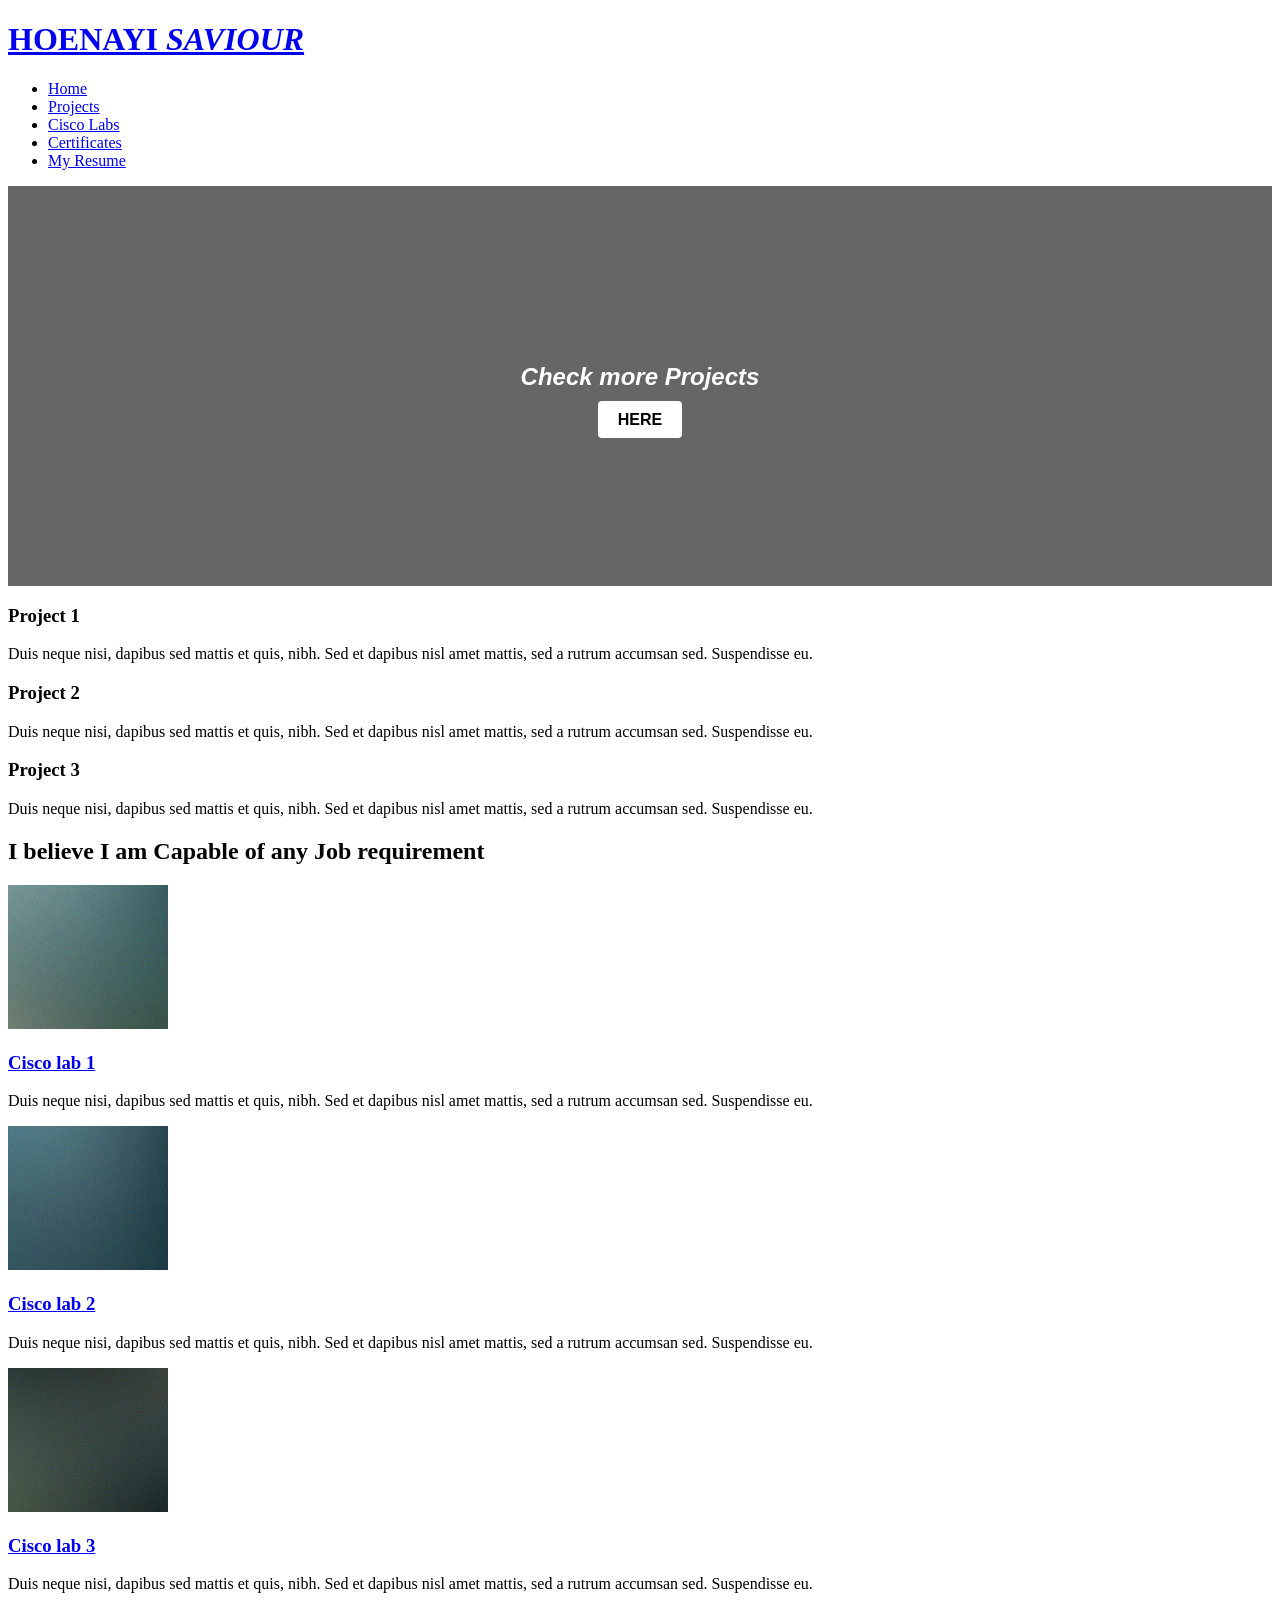
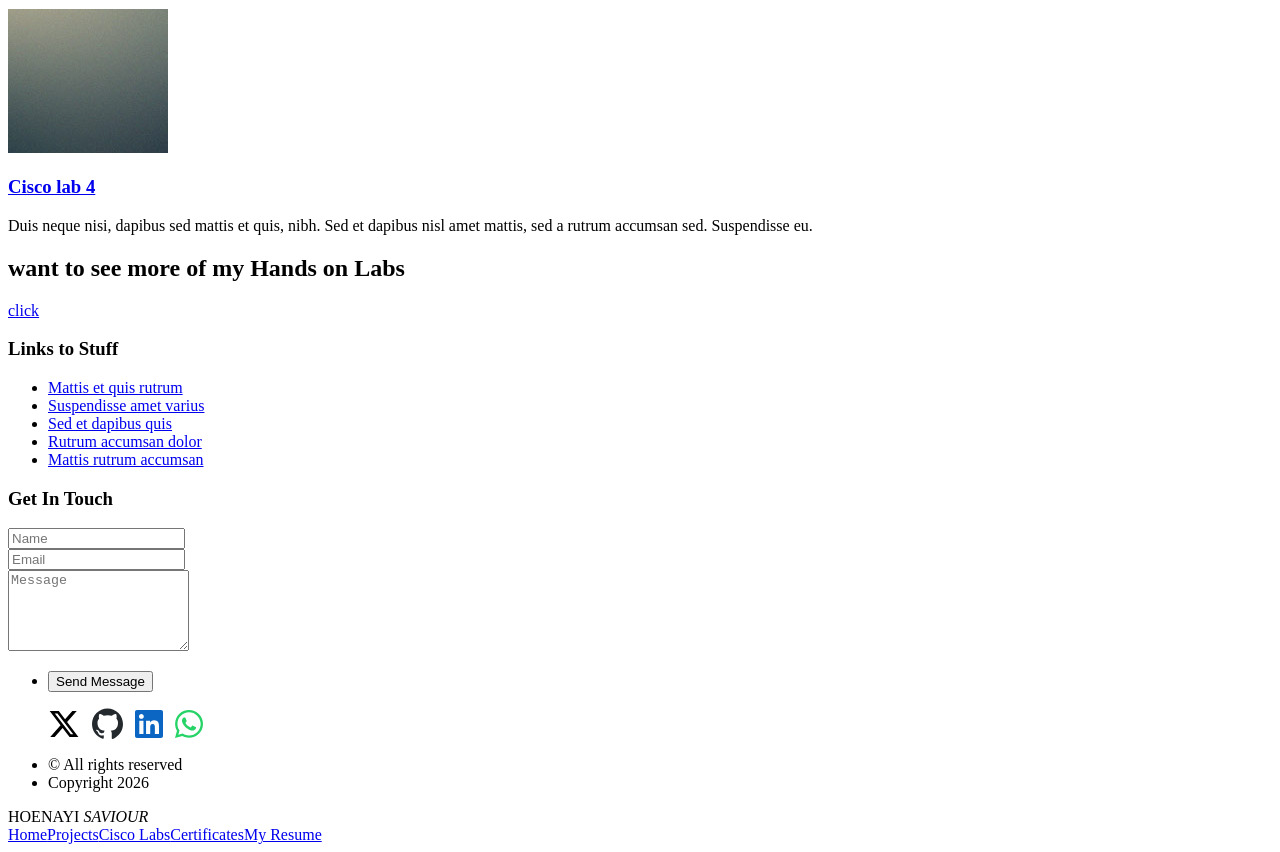
==== commit 727c7bd7: "commit" ====
--- a/index.html
+++ b/index.html
@@ -191,13 +191,13 @@
 							<svg xmlns="http://w3.org" height="2em" viewBox="0 0 512 512" style="fill: #000000; vertical-align: middle; margin-right: 8px;">
     <path d="M389.2 48h70.6L305.6 224.2 487 464H345L233.7 318.6 106.5 464H35.8L200.7 275.5 26.8 48H172.4L272.9 180.9 389.2 48zM364.4 421.8h39.1L151.1 88h-42L364.4 421.8z"/>
 </svg>
-<svg xmlns="http://w3.org" height="2em" viewBox="0 0 496 512" style="fill: #ffffff; vertical-align: middle; margin-right: 8px;">
+<svg xmlns="http://w3.org" height="2em" viewBox="0 0 496 512" style="fill: #24292e; vertical-align: middle; margin-right: 8px;">
     <path d="M165.9 397.4c0 2-2.3 3.6-5.2 3.6-3.3 .3-5.6-1.3-5.6-3.6 0-2 2.3-3.6 5.2-3.6 3-.3 5.6 1.3 5.6 3.6zm-11.1-1.1c-.4 2 1.6 4.1 4.4 4.5 2.8 .4 5.4-1.1 5.8-3.1 .4-2-1.6-4.1-4.4-4.5-2.8-.4-5.4 1.1-5.8 3.1zm-9.6-11.8c-.8 1.9 1.2 4.3 4.4 5.3 3.3 1 6.4-.3 7.2-2.2 .8-1.9-1.2-4.3-4.4-5.3-3.4-1-6.4 .3-7.2 2.2zm19.3-5.8c-1.2 1.2-1.2 3.9 0 5.4 1.3 1.3 4.1 1.3 5.4 0 1.2-1.3 1.2-3.9 0-5.4-1.4-1.3-4.1-1.3-5.4 0zm-27.3-3.4c-1.1 .7-1.2 3.5-.2 6.1 1 2.6 3.3 4.1 4.5 3.4 1.1-.7 1.2-3.5 .2-6.1-1-2.6-3.3-4.1-4.5-3.4zm-11.2 10.3c-.7 1.1 .8 3.7 3.3 5.7 2.6 2 5.5 2.5 6.2 1.4 .7-1.1-.8-3.7-3.3-5.7-2.5-2-5.5-2.5-6.2-1.4zm-12.8 5.7c-.4 1.3 1.6 3.3 4.6 4.3 3 1 6.2 .1 6.6-1.1 .4-1.3-1.6-3.3-4.6-4.3-3-1-6.2-.1-6.6 1.1zM248 8C111 8 0 119 0 256c0 110 71.5 203 171.1 236.2 12.8 2.3 17.5-5.5 17.5-12.3 0-6-.2-21.8-.3-42.8-71.5 15.5-86.5-34.4-86.5-34.4-11.7-29.7-28.5-37.5-28.5-37.5-23.3-15.9 1.8-15.5 1.8-15.5 25.8 1.8 39.4 26.5 39.4 26.5 22.8 39 59.8 27.7 74.4 21.2 2.3-16.5 8.9-27.7 16.1-34.1-57.1-6.5-117.1-28.5-117.1-127.2 0-28.1 10-51.2 26.4-69.4-2.7-6.5-11.4-32.7 2.5-68.4 0 0 21.6-6.9 70.8 26.3 20.6-5.7 42.6-8.6 64.5-8.8 21.9 .2 43.9 3.1 64.5 8.8 49.2-33.2 70.8-26.3 70.8-26.3 14 35.7 5.3 61.9 2.5 68.4 16.5 18.2 26.4 41.3 26.4 69.4 0 99-60 120.5-117.4 126.9 9.3 7.9 17.6 23.7 17.6 47.9 0 34.6-.3 62.6-.3 71.1 0 6.9 4.6 14.9 17.6 12.3C424.5 459 496 366 496 256 496 119 385 8 248 8z"/>
 </svg>
-<svg xmlns="http://w3.org" height="2em" viewBox="0 0 448 512" style="fill: #ffffff; vertical-align: middle; margin-right: 8px;">
+<svg xmlns="http://w3.org" height="2em" viewBox="0 0 448 512" style="fill: #0a66c2; vertical-align: middle; margin-right: 8px;">
     <path d="M416 32H31.9C14.3 32 0 46.5 0 64.3v383.4C0 465.5 14.3 480 31.9 480H416c17.6 0 32-14.5 32-32.3V64.3c0-17.8-14.4-32.3-32-32.3zM135.4 416H69V202.2h66.5V416zm-33.2-243c-21.3 0-38.5-17.3-38.5-38.5S80.9 96 102.2 96c21.2 0 38.5 17.3 38.5 38.5 0 21.3-17.2 38.5-38.5 38.5zm282.1 243h-66.4V312c0-24.8-.5-56.7-34.5-56.7-34.6 0-39.9 27-39.9 54.9V416h-66.4V202.2h63.7v29.2h.9c8.9-16.8 30.6-34.5 62.9-34.5 67.2 0 79.7 44.3 79.7 101.9V416z"/>
 </svg>
-<svg xmlns="http://w3.org" height="2em" viewBox="0 0 448 512" style="fill: #ffffff; vertical-align: middle; margin-right: 8px;">
+<svg xmlns="http://w3.org" height="2em" viewBox="0 0 448 512" style="fill: #25d366; vertical-align: middle; margin-right: 8px;">
     <path d="M380.9 97.1C339 55.1 283.2 32 223.9 32c-122.4 0-222 99.6-222 222 0 39.1 10.2 77.3 29.6 111L0 480l117.7-30.9c32.4 17.7 68.9 27 106.1 27h.1c122.3 0 224.1-99.6 224.1-222 0-59.3-25.2-115-67.1-157zm-157 341.6c-33.2 0-65.7-8.9-94-25.7l-6.7-4-69.8 18.3L72 359.2l-4.4-7c-18.5-29.4-28.2-63.3-28.2-98.2 0-101.7 82.8-184.5 184.6-184.5 49.3 0 95.6 19.2 130.4 54.1 34.8 34.9 56.2 81.2 56.1 130.5 0 101.8-84.9 184.6-186.6 184.6zm101.2-138.2c-5.5-2.8-32.8-16.2-37.9-18-5.1-1.9-8.8-2.8-12.5 2.8-3.7 5.6-14.3 18-17.6 21.8-3.2 3.7-6.5 4.2-12 1.4-32.6-16.3-54-29.1-75.5-66-5.7-9.8 5.7-9.1 16.3-30.3 1.8-3.7 .9-6.9-.5-9.7-1.4-2.8-12.5-30.1-17.1-41.2-4.5-10.8-9.1-9.3-12.5-9.5-3.2-.2-6.9-.2-10.6-.2-3.7 0-9.7 1.4-14.8 6.9-5.1 5.6-19.4 19-19.4 46.3 0 27.3 19.9 53.7 22.6 57.4 2.8 3.7 39.1 59.7 94.8 83.8 35.2 15.2 49 16.5 66.6 13.9 10.7-1.6 32.8-13.4 37.4-26.4 4.6-13 4.6-24.1 3.2-26.4-1.3-2.5-5-3.9-10.5-6.6z"/>
 </svg>
 							
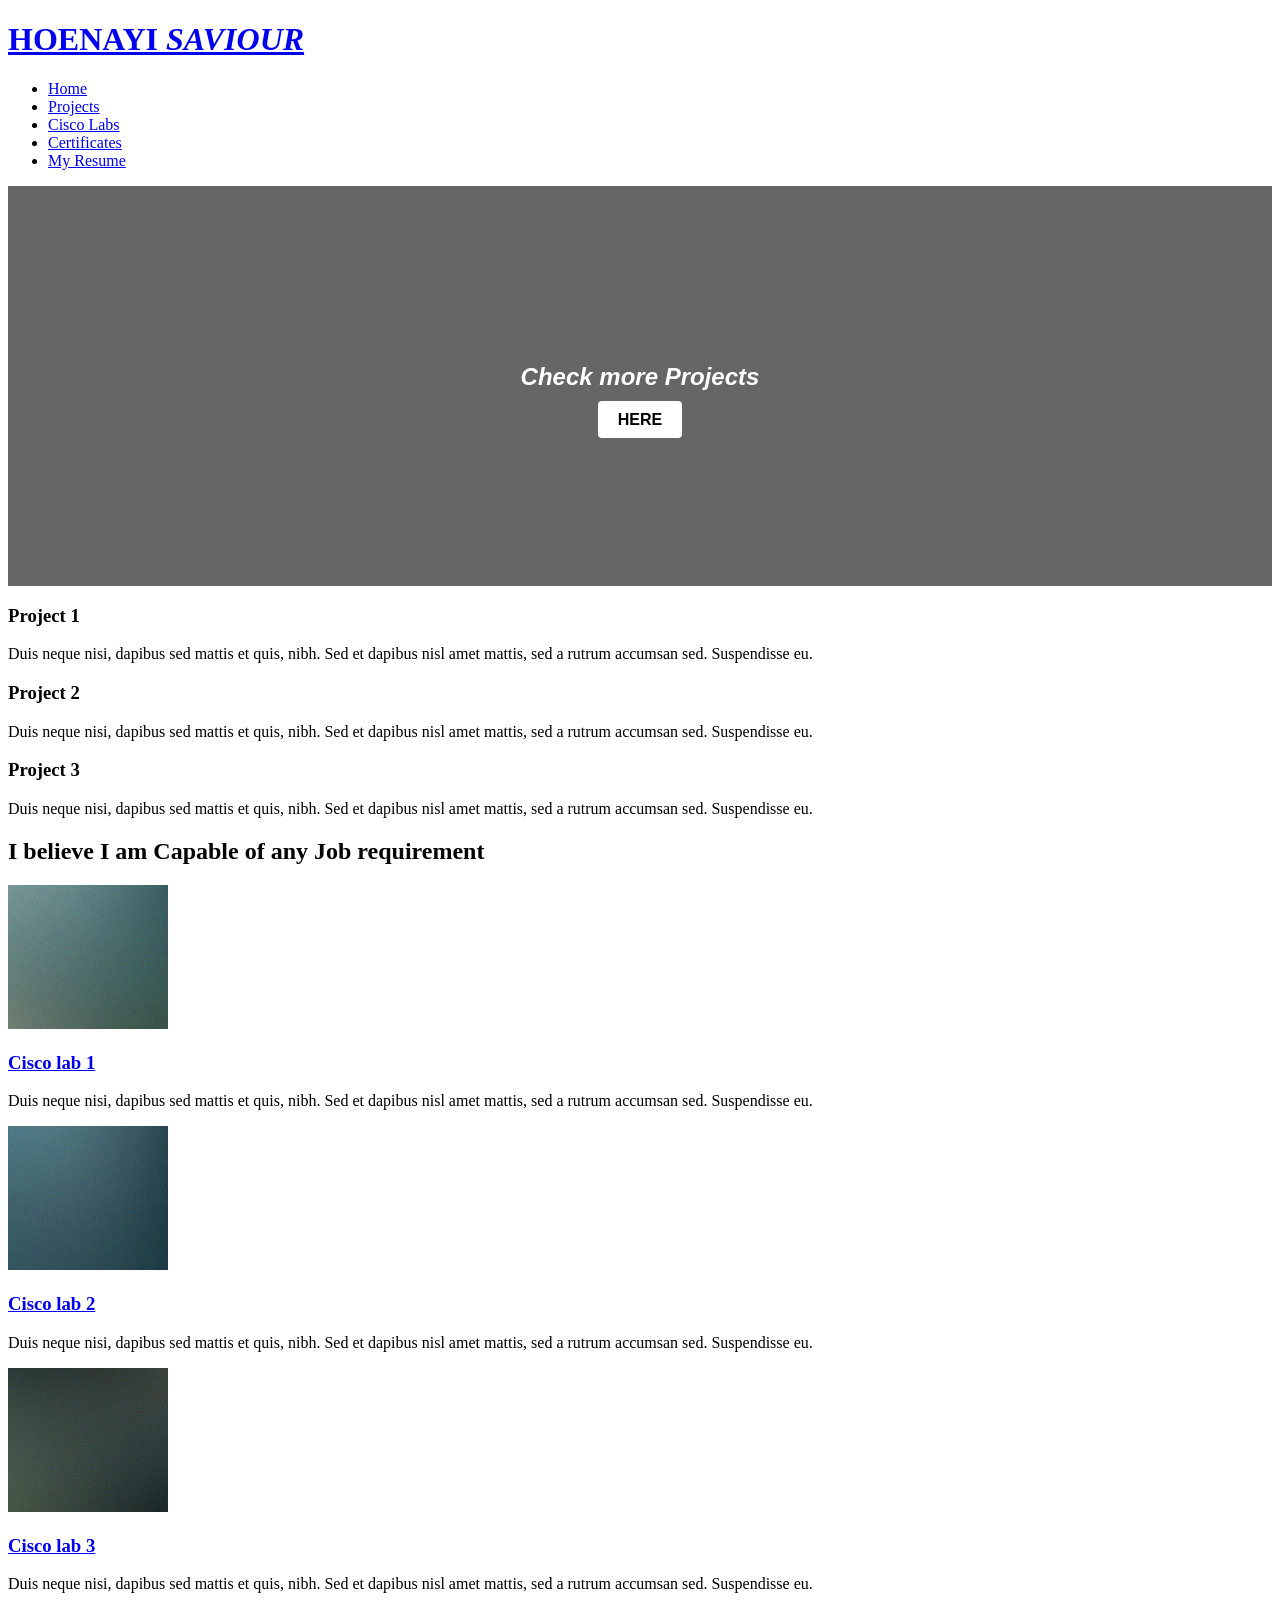
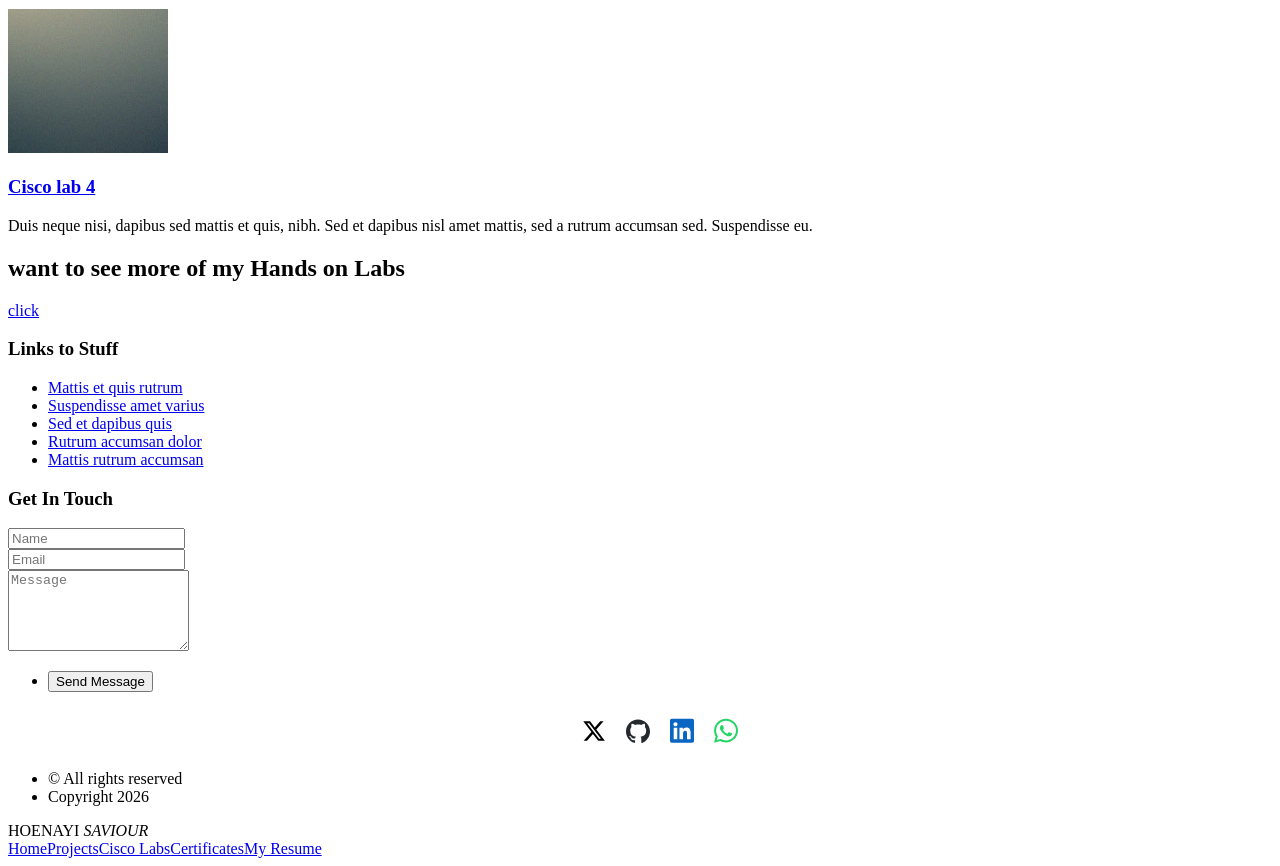
==== commit 8d48482e: "commit" ====
--- a/index.html
+++ b/index.html
@@ -188,18 +188,40 @@
 
 					<!-- Icons -->
 						<ul class="icons">
-							<svg xmlns="http://w3.org" height="2em" viewBox="0 0 512 512" style="fill: #000000; vertical-align: middle; margin-right: 8px;">
-    <path d="M389.2 48h70.6L305.6 224.2 487 464H345L233.7 318.6 106.5 464H35.8L200.7 275.5 26.8 48H172.4L272.9 180.9 389.2 48zM364.4 421.8h39.1L151.1 88h-42L364.4 421.8z"/>
+							<!-- START OF BRAND COLORED SOCIAL ROW -->
+<div style="display: flex; gap: 20px; justify-content: center; align-items: center; flex-wrap: wrap; margin: 25px 0;">
+
+    <!-- 1. Clickable X (Twitter) Link - Solid Black -->
+    <a href="https://x.com" target="_blank" rel="noopener noreferrer" title="Visit my X profile" style="text-decoration: none !important; border-bottom: none !important; box-shadow: none !important;">
+        <svg xmlns="http://w3.org" viewBox="0 0 512 512" style="width: 1.5rem; height: 1.5rem; max-width: 100%; height: auto; fill: #000000; vertical-align: middle; display: inline-block;">
+            <path d="M389.2 48h70.6L305.6 224.2 487 464H345L233.7 318.6 106.5 464H35.8L200.7 275.5 26.8 48H172.4L272.9 180.9 389.2 48zM364.4 421.8h39.1L151.1 88h-42L364.4 421.8z"/>
+        </svg>
+    </a>
+
+    <!-- 2. Clickable GitHub Link - Signature Charcoal Gray -->
+    <a href="https://github.com" target="_blank" rel="noopener noreferrer" title="Visit my GitHub" style="text-decoration: none !important; border-bottom: none !important; box-shadow: none !important;">
+        <svg xmlns="http://w3.org" viewBox="0 0 496 512" style="width: 1.5rem; height: 1.5rem; max-width: 100%; height: auto; fill: #24292e; vertical-align: middle; display: inline-block;">
+            <path d="M165.9 397.4c0 2-2.3 3.6-5.2 3.6-3.3 .3-5.6-1.3-5.6-3.6 0-2 2.3-3.6 5.2-3.6 3-.3 5.6 1.3 5.6 3.6zm-11.1-1.1c-.4 2 1.6 4.1 4.4 4.5 2.8 .4 5.4-1.1 5.8-3.1 .4-2-1.6-4.1-4.4-4.5-2.8-.4-5.4 1.1-5.8 3.1zm-9.6-11.8c-.8 1.9 1.2 4.3 4.4 5.3 3.3 1 6.4-.3 7.2-2.2 .8-1.9-1.2-4.3-4.4-5.3-3.4-1-6.4 .3-7.2 2.2zm19.3-5.8c-1.2 1.2-1.2 3.9 0 5.4 1.3 1.3 4.1 1.3 5.4 0 1.2-1.3 1.2-3.9 0-5.4-1.4-1.3-4.1-1.3-5.4 0zm-27.3-3.4c-1.1 .7-1.2 3.5-.2 6.1 1 2.6 3.3 4.1 4.5 3.4 1.1-.7 1.2-3.5 .2-6.1-1-2.6-3.3-4.1-4.5-3.4zm-11.2 10.3c-.7 1.1 .8 3.7 3.3 5.7 2.6 2 5.5 2.5 6.2 1.4 .7-1.1-.8-3.7-3.3-5.7-2.5-2-5.5-2.5-6.2-1.4zm-12.8 5.7c-.4 1.3 1.6 3.3 4.6 4.3 3 1 6.2 .1 6.6-1.1 .4-1.3-1.6-3.3-4.6-4.3-3-1-6.2-.1-6.6 1.1zM248 8C111 8 0 119 0 256c0 110 71.5 203 171.1 236.2 12.8 2.3 17.5-5.5 17.5-12.3 0-6-.2-21.8-.3-42.8-71.5 15.5-86.5-34.4-86.5-34.4-11.7-29.7-28.5-37.5-28.5-37.5-23.3-15.9 1.8-15.5 1.8-15.5 25.8 1.8 39.4 26.5 39.4 26.5 22.8 39 59.8 27.7 74.4 21.2 2.3-16.5 8.9-27.7 16.1-34.1-57.1-6.5-117.1-28.5-117.1-127.2 0-28.1 10-51.2 26.4-69.4-2.7-6.5-11.4-32.7 2.5-68.4 0 0 21.6-6.9 70.8 26.3 20.6-5.7 42.6-8.6 64.5-8.8 21.9 .2 43.9 3.1 64.5 8.8 49.2-33.2 70.8-26.3 70.8-26.3 14 35.7 5.3 61.9 2.5 68.4 16.5 18.2 26.4 41.3 26.4 69.4 0 99-60 120.5-117.4 126.9 9.3 7.9 17.6 23.7 17.6 47.9 0 34.6-.3 62.6-.3 71.1 0 6.9 4.6 14.9 17.6 12.3C424.5 459 496 366 496 256 496 119 385 8 248 8z"/>
 </svg>
-<svg xmlns="http://w3.org" height="2em" viewBox="0 0 496 512" style="fill: #24292e; vertical-align: middle; margin-right: 8px;">
-    <path d="M165.9 397.4c0 2-2.3 3.6-5.2 3.6-3.3 .3-5.6-1.3-5.6-3.6 0-2 2.3-3.6 5.2-3.6 3-.3 5.6 1.3 5.6 3.6zm-11.1-1.1c-.4 2 1.6 4.1 4.4 4.5 2.8 .4 5.4-1.1 5.8-3.1 .4-2-1.6-4.1-4.4-4.5-2.8-.4-5.4 1.1-5.8 3.1zm-9.6-11.8c-.8 1.9 1.2 4.3 4.4 5.3 3.3 1 6.4-.3 7.2-2.2 .8-1.9-1.2-4.3-4.4-5.3-3.4-1-6.4 .3-7.2 2.2zm19.3-5.8c-1.2 1.2-1.2 3.9 0 5.4 1.3 1.3 4.1 1.3 5.4 0 1.2-1.3 1.2-3.9 0-5.4-1.4-1.3-4.1-1.3-5.4 0zm-27.3-3.4c-1.1 .7-1.2 3.5-.2 6.1 1 2.6 3.3 4.1 4.5 3.4 1.1-.7 1.2-3.5 .2-6.1-1-2.6-3.3-4.1-4.5-3.4zm-11.2 10.3c-.7 1.1 .8 3.7 3.3 5.7 2.6 2 5.5 2.5 6.2 1.4 .7-1.1-.8-3.7-3.3-5.7-2.5-2-5.5-2.5-6.2-1.4zm-12.8 5.7c-.4 1.3 1.6 3.3 4.6 4.3 3 1 6.2 .1 6.6-1.1 .4-1.3-1.6-3.3-4.6-4.3-3-1-6.2-.1-6.6 1.1zM248 8C111 8 0 119 0 256c0 110 71.5 203 171.1 236.2 12.8 2.3 17.5-5.5 17.5-12.3 0-6-.2-21.8-.3-42.8-71.5 15.5-86.5-34.4-86.5-34.4-11.7-29.7-28.5-37.5-28.5-37.5-23.3-15.9 1.8-15.5 1.8-15.5 25.8 1.8 39.4 26.5 39.4 26.5 22.8 39 59.8 27.7 74.4 21.2 2.3-16.5 8.9-27.7 16.1-34.1-57.1-6.5-117.1-28.5-117.1-127.2 0-28.1 10-51.2 26.4-69.4-2.7-6.5-11.4-32.7 2.5-68.4 0 0 21.6-6.9 70.8 26.3 20.6-5.7 42.6-8.6 64.5-8.8 21.9 .2 43.9 3.1 64.5 8.8 49.2-33.2 70.8-26.3 70.8-26.3 14 35.7 5.3 61.9 2.5 68.4 16.5 18.2 26.4 41.3 26.4 69.4 0 99-60 120.5-117.4 126.9 9.3 7.9 17.6 23.7 17.6 47.9 0 34.6-.3 62.6-.3 71.1 0 6.9 4.6 14.9 17.6 12.3C424.5 459 496 366 496 256 496 119 385 8 248 8z"/>
-</svg>
-<svg xmlns="http://w3.org" height="2em" viewBox="0 0 448 512" style="fill: #0a66c2; vertical-align: middle; margin-right: 8px;">
-    <path d="M416 32H31.9C14.3 32 0 46.5 0 64.3v383.4C0 465.5 14.3 480 31.9 480H416c17.6 0 32-14.5 32-32.3V64.3c0-17.8-14.4-32.3-32-32.3zM135.4 416H69V202.2h66.5V416zm-33.2-243c-21.3 0-38.5-17.3-38.5-38.5S80.9 96 102.2 96c21.2 0 38.5 17.3 38.5 38.5 0 21.3-17.2 38.5-38.5 38.5zm282.1 243h-66.4V312c0-24.8-.5-56.7-34.5-56.7-34.6 0-39.9 27-39.9 54.9V416h-66.4V202.2h63.7v29.2h.9c8.9-16.8 30.6-34.5 62.9-34.5 67.2 0 79.7 44.3 79.7 101.9V416z"/>
-</svg>
-<svg xmlns="http://w3.org" height="2em" viewBox="0 0 448 512" style="fill: #25d366; vertical-align: middle; margin-right: 8px;">
-    <path d="M380.9 97.1C339 55.1 283.2 32 223.9 32c-122.4 0-222 99.6-222 222 0 39.1 10.2 77.3 29.6 111L0 480l117.7-30.9c32.4 17.7 68.9 27 106.1 27h.1c122.3 0 224.1-99.6 224.1-222 0-59.3-25.2-115-67.1-157zm-157 341.6c-33.2 0-65.7-8.9-94-25.7l-6.7-4-69.8 18.3L72 359.2l-4.4-7c-18.5-29.4-28.2-63.3-28.2-98.2 0-101.7 82.8-184.5 184.6-184.5 49.3 0 95.6 19.2 130.4 54.1 34.8 34.9 56.2 81.2 56.1 130.5 0 101.8-84.9 184.6-186.6 184.6zm101.2-138.2c-5.5-2.8-32.8-16.2-37.9-18-5.1-1.9-8.8-2.8-12.5 2.8-3.7 5.6-14.3 18-17.6 21.8-3.2 3.7-6.5 4.2-12 1.4-32.6-16.3-54-29.1-75.5-66-5.7-9.8 5.7-9.1 16.3-30.3 1.8-3.7 .9-6.9-.5-9.7-1.4-2.8-12.5-30.1-17.1-41.2-4.5-10.8-9.1-9.3-12.5-9.5-3.2-.2-6.9-.2-10.6-.2-3.7 0-9.7 1.4-14.8 6.9-5.1 5.6-19.4 19-19.4 46.3 0 27.3 19.9 53.7 22.6 57.4 2.8 3.7 39.1 59.7 94.8 83.8 35.2 15.2 49 16.5 66.6 13.9 10.7-1.6 32.8-13.4 37.4-26.4 4.6-13 4.6-24.1 3.2-26.4-1.3-2.5-5-3.9-10.5-6.6z"/>
-</svg>
+    </a>
+
+    <!-- 3. Clickable LinkedIn Link - LinkedIn Corporate Blue -->
+    <a href="https://linkedin.com" target="_blank" rel="noopener noreferrer" title="Connect on LinkedIn" style="text-decoration: none !important; border-bottom: none !important; box-shadow: none !important;">
+        <svg xmlns="http://w3.org" viewBox="0 0 448 512" style="width: 1.5rem; height: 1.5rem; max-width: 100%; height: auto; fill: #0a66c2; vertical-align: middle; display: inline-block;">
+            <path d="M416 32H31.9C14.3 32 0 46.5 0 64.3v383.4C0 465.5 14.3 480 31.9 480H416c17.6 0 32-14.5 32-32.3V64.3c0-17.8-14.4-32.3-32-32.3zM135.4 416H69V202.2h66.5V416zm-33.2-243c-21.3 0-38.5-17.3-38.5-38.5S80.9 96 102.2 96c21.2 0 38.5 17.3 38.5 38.5 0 21.3-17.2 38.5-38.5 38.5zm282.1 243h-66.4V312c0-24.8-.5-56.7-34.5-56.7-34.6 0-39.9 27-39.9 54.9V416h-66.4V202.2h63.7v29.2h.9c8.9-16.8 30.6-34.5 62.9-34.5 67.2 0 79.7 44.3 79.7 101.9V416z"/>
+        </svg>
+    </a>
+
+    <!-- 4. Clickable WhatsApp Link - WhatsApp Vivid Green -->
+    <a href="https://wa.me" target="_blank" rel="noopener noreferrer" title="Chat on WhatsApp" style="text-decoration: none !important; border-bottom: none !important; box-shadow: none !important;">
+        <svg xmlns="http://w3.org" viewBox="0 0 448 512" style="width: 1.5rem; height: 1.5rem; max-width: 100%; height: auto; fill: #25d366; vertical-align: middle; display: inline-block;">
+            <path d="M380.9 97.1C339 55.1 283.2 32 223.9 32c-122.4 0-222 99.6-222 222 0 39.1 10.2 77.3 29.6 111L0 480l117.7-30.9c32.4 17.7 68.9 27 106.1 27h.1c122.3 0 224.1-99.6 224.1-222 0-59.3-25.2-115-67.1-157zm-157 341.6c-33.2 0-65.7-8.9-94-25.7l-6.7-4-69.8 18.3L72 359.2l-4.4-7c-18.5-29.4-28.2-63.3-28.2-98.2 0-101.7 82.8-184.5 184.6-184.5 49.3 0 95.6 19.2 130.4 54.1 34.8 34.9 56.2 81.2 56.1 130.5 0 101.8-84.9 184.6-186.6 184.6zm101.2-138.2c-5.5-2.8-32.8-16.2-37.9-18-5.1-1.9-8.8-2.8-12.5 2.8-3.7 5.6-14.3 18-17.6 21.8-3.2 3.7-6.5 4.2-12 1.4-32.6-16.3-54-29.1-75.5-66-5.7-9.8 5.7-9.1 16.3-30.3 1.8-3.7 .9-6.9-.5-9.7-1.4-2.8-12.5-30.1-17.1-41.2-4.5-10.8-9.1-9.3-12.5-9.5-3.2-.2-6.9-.2-10.6-.2-3.7 0-9.7 1.4-14.8 6.9-5.1 5.6-19.4 19-19.4 46.3 0 27.3 19.9 53.7 22.6 57.4 2.8 3.7 39.1 59.7 94.8 83.8 35.2 15.2 49 16.5 66.6 13.9 10.7-1.6 32.8-13.4 37.4-26.4 4.6-13 4.6-24.1 3.2-26.4-1.3-2.5-5-3.9-10.5-6.6z"/>
+        </svg>
+    </a>
+
+</div>
+<!-- END OF BRAND COLORED SOCIAL ROW -->
+
 							
 						</ul>
 
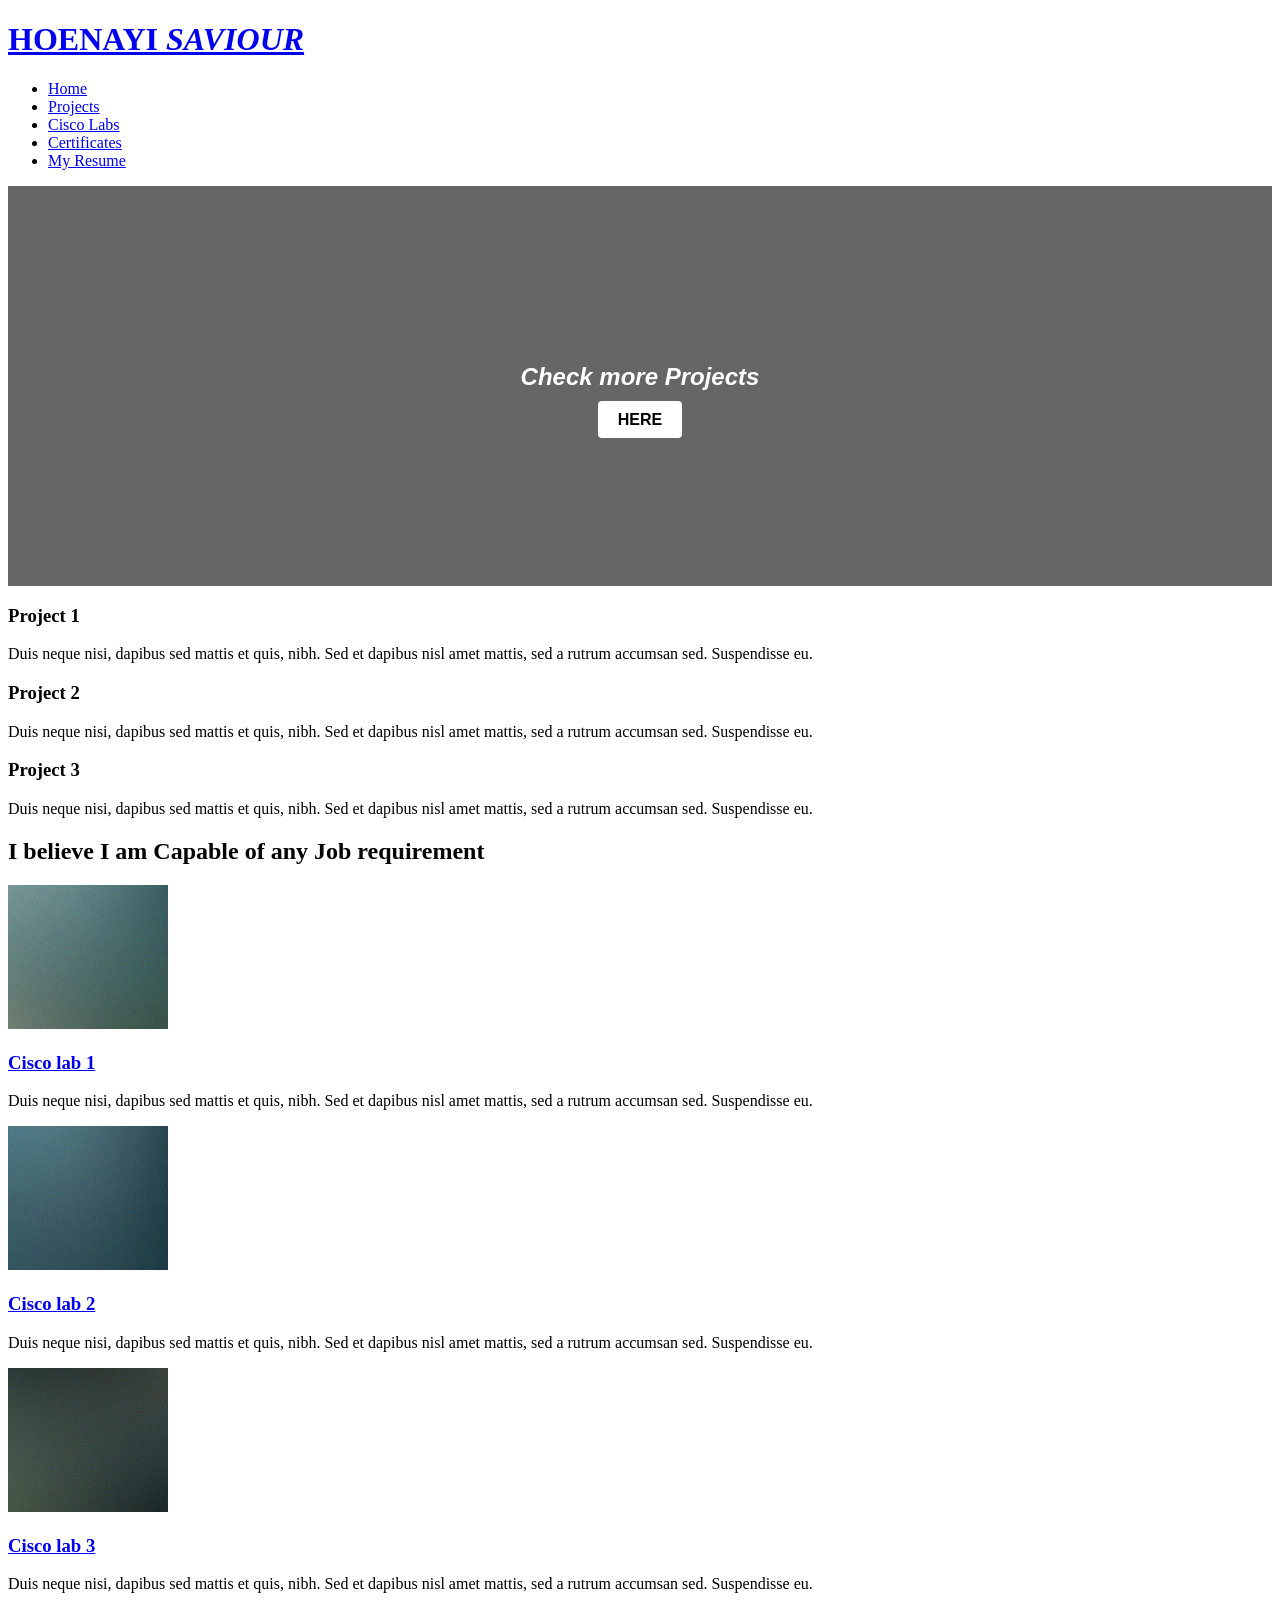
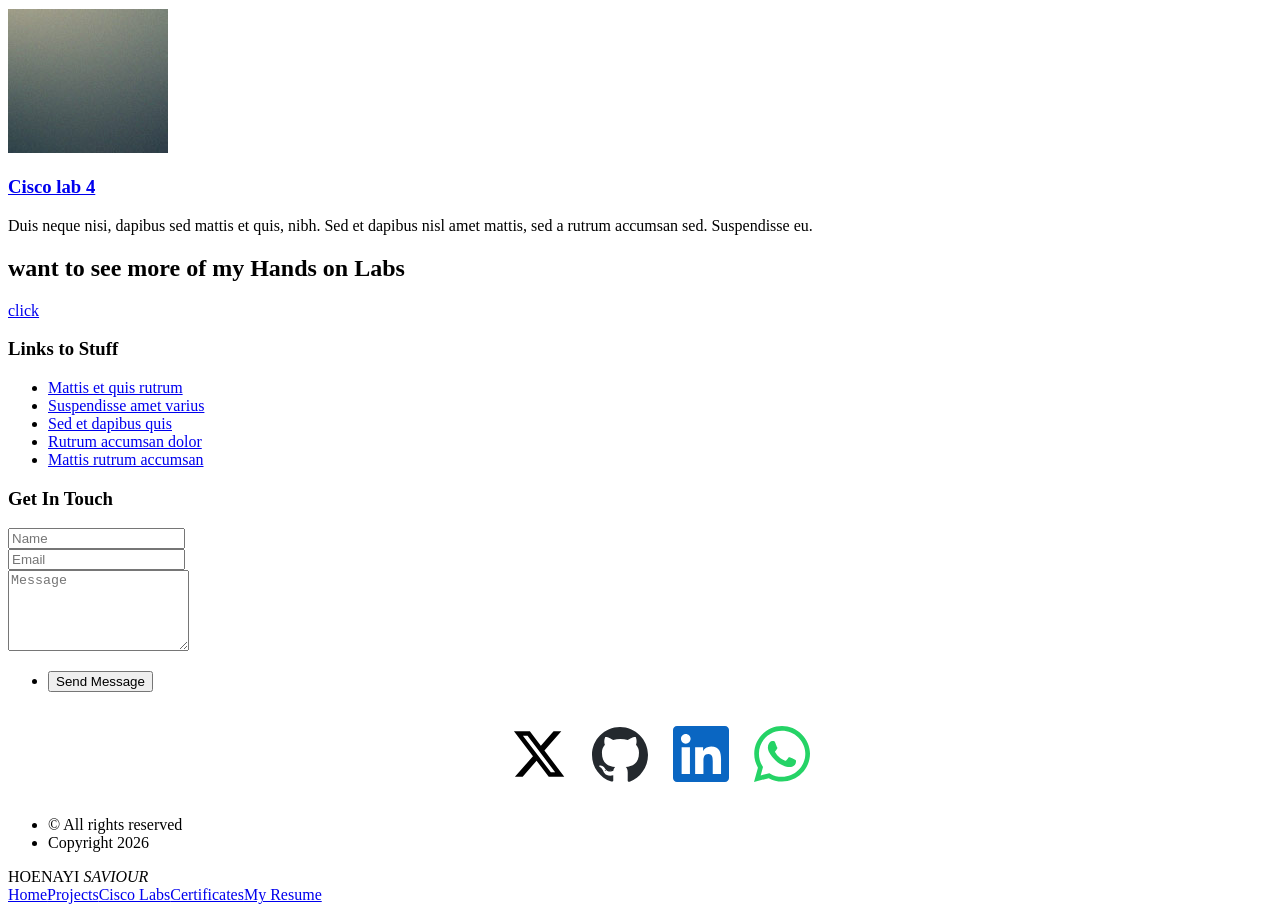
==== commit 1863d583: "commit" ====
--- a/index.html
+++ b/index.html
@@ -189,35 +189,39 @@
 					<!-- Icons -->
 						<ul class="icons">
 							<!-- START OF BRAND COLORED SOCIAL ROW -->
-<div style="display: flex; gap: 20px; justify-content: center; align-items: center; flex-wrap: wrap; margin: 25px 0;">
+<div style="display: flex; gap: 25px; justify-content: center; align-items: center; flex-wrap: wrap; margin: 30px 0;">
 
     <!-- 1. Clickable X (Twitter) Link - Solid Black -->
     <a href="https://x.com" target="_blank" rel="noopener noreferrer" title="Visit my X profile" style="text-decoration: none !important; border-bottom: none !important; box-shadow: none !important;">
-        <svg xmlns="http://w3.org" viewBox="0 0 512 512" style="width: 1.5rem; height: 1.5rem; max-width: 100%; height: auto; fill: #000000; vertical-align: middle; display: inline-block;">
+        <svg xmlns="http://w3.org" viewBox="0 0 512 512" style="width: 3.5rem; height: 3.5rem; max-width: 100%; height: auto; fill: #000000; vertical-align: middle; display: inline-block;">
             <path d="M389.2 48h70.6L305.6 224.2 487 464H345L233.7 318.6 106.5 464H35.8L200.7 275.5 26.8 48H172.4L272.9 180.9 389.2 48zM364.4 421.8h39.1L151.1 88h-42L364.4 421.8z"/>
         </svg>
     </a>
 
     <!-- 2. Clickable GitHub Link - Signature Charcoal Gray -->
     <a href="https://github.com" target="_blank" rel="noopener noreferrer" title="Visit my GitHub" style="text-decoration: none !important; border-bottom: none !important; box-shadow: none !important;">
-        <svg xmlns="http://w3.org" viewBox="0 0 496 512" style="width: 1.5rem; height: 1.5rem; max-width: 100%; height: auto; fill: #24292e; vertical-align: middle; display: inline-block;">
+        <svg xmlns="http://w3.org" viewBox="0 0 496 512" style="width: 3.5rem; height: 3.5rem; max-width: 100%; height: auto; fill: #24292e; vertical-align: middle; display: inline-block;">
             <path d="M165.9 397.4c0 2-2.3 3.6-5.2 3.6-3.3 .3-5.6-1.3-5.6-3.6 0-2 2.3-3.6 5.2-3.6 3-.3 5.6 1.3 5.6 3.6zm-11.1-1.1c-.4 2 1.6 4.1 4.4 4.5 2.8 .4 5.4-1.1 5.8-3.1 .4-2-1.6-4.1-4.4-4.5-2.8-.4-5.4 1.1-5.8 3.1zm-9.6-11.8c-.8 1.9 1.2 4.3 4.4 5.3 3.3 1 6.4-.3 7.2-2.2 .8-1.9-1.2-4.3-4.4-5.3-3.4-1-6.4 .3-7.2 2.2zm19.3-5.8c-1.2 1.2-1.2 3.9 0 5.4 1.3 1.3 4.1 1.3 5.4 0 1.2-1.3 1.2-3.9 0-5.4-1.4-1.3-4.1-1.3-5.4 0zm-27.3-3.4c-1.1 .7-1.2 3.5-.2 6.1 1 2.6 3.3 4.1 4.5 3.4 1.1-.7 1.2-3.5 .2-6.1-1-2.6-3.3-4.1-4.5-3.4zm-11.2 10.3c-.7 1.1 .8 3.7 3.3 5.7 2.6 2 5.5 2.5 6.2 1.4 .7-1.1-.8-3.7-3.3-5.7-2.5-2-5.5-2.5-6.2-1.4zm-12.8 5.7c-.4 1.3 1.6 3.3 4.6 4.3 3 1 6.2 .1 6.6-1.1 .4-1.3-1.6-3.3-4.6-4.3-3-1-6.2-.1-6.6 1.1zM248 8C111 8 0 119 0 256c0 110 71.5 203 171.1 236.2 12.8 2.3 17.5-5.5 17.5-12.3 0-6-.2-21.8-.3-42.8-71.5 15.5-86.5-34.4-86.5-34.4-11.7-29.7-28.5-37.5-28.5-37.5-23.3-15.9 1.8-15.5 1.8-15.5 25.8 1.8 39.4 26.5 39.4 26.5 22.8 39 59.8 27.7 74.4 21.2 2.3-16.5 8.9-27.7 16.1-34.1-57.1-6.5-117.1-28.5-117.1-127.2 0-28.1 10-51.2 26.4-69.4-2.7-6.5-11.4-32.7 2.5-68.4 0 0 21.6-6.9 70.8 26.3 20.6-5.7 42.6-8.6 64.5-8.8 21.9 .2 43.9 3.1 64.5 8.8 49.2-33.2 70.8-26.3 70.8-26.3 14 35.7 5.3 61.9 2.5 68.4 16.5 18.2 26.4 41.3 26.4 69.4 0 99-60 120.5-117.4 126.9 9.3 7.9 17.6 23.7 17.6 47.9 0 34.6-.3 62.6-.3 71.1 0 6.9 4.6 14.9 17.6 12.3C424.5 459 496 366 496 256 496 119 385 8 248 8z"/>
-</svg>
+        </svg>
     </a>
 
     <!-- 3. Clickable LinkedIn Link - LinkedIn Corporate Blue -->
     <a href="https://linkedin.com" target="_blank" rel="noopener noreferrer" title="Connect on LinkedIn" style="text-decoration: none !important; border-bottom: none !important; box-shadow: none !important;">
-        <svg xmlns="http://w3.org" viewBox="0 0 448 512" style="width: 1.5rem; height: 1.5rem; max-width: 100%; height: auto; fill: #0a66c2; vertical-align: middle; display: inline-block;">
+        <svg xmlns="http://w3.org" viewBox="0 0 448 512" style="width: 3.5rem; height: 3.5rem; max-width: 100%; height: auto; fill: #0a66c2; vertical-align: middle; display: inline-block;">
             <path d="M416 32H31.9C14.3 32 0 46.5 0 64.3v383.4C0 465.5 14.3 480 31.9 480H416c17.6 0 32-14.5 32-32.3V64.3c0-17.8-14.4-32.3-32-32.3zM135.4 416H69V202.2h66.5V416zm-33.2-243c-21.3 0-38.5-17.3-38.5-38.5S80.9 96 102.2 96c21.2 0 38.5 17.3 38.5 38.5 0 21.3-17.2 38.5-38.5 38.5zm282.1 243h-66.4V312c0-24.8-.5-56.7-34.5-56.7-34.6 0-39.9 27-39.9 54.9V416h-66.4V202.2h63.7v29.2h.9c8.9-16.8 30.6-34.5 62.9-34.5 67.2 0 79.7 44.3 79.7 101.9V416z"/>
         </svg>
     </a>
 
     <!-- 4. Clickable WhatsApp Link - WhatsApp Vivid Green -->
     <a href="https://wa.me" target="_blank" rel="noopener noreferrer" title="Chat on WhatsApp" style="text-decoration: none !important; border-bottom: none !important; box-shadow: none !important;">
-        <svg xmlns="http://w3.org" viewBox="0 0 448 512" style="width: 1.5rem; height: 1.5rem; max-width: 100%; height: auto; fill: #25d366; vertical-align: middle; display: inline-block;">
+        <svg xmlns="http://w3.org" viewBox="0 0 448 512" style="width: 3.5rem; height: 3.5rem; max-width: 100%; height: auto; fill: #25d366; vertical-align: middle; display: inline-block;">
             <path d="M380.9 97.1C339 55.1 283.2 32 223.9 32c-122.4 0-222 99.6-222 222 0 39.1 10.2 77.3 29.6 111L0 480l117.7-30.9c32.4 17.7 68.9 27 106.1 27h.1c122.3 0 224.1-99.6 224.1-222 0-59.3-25.2-115-67.1-157zm-157 341.6c-33.2 0-65.7-8.9-94-25.7l-6.7-4-69.8 18.3L72 359.2l-4.4-7c-18.5-29.4-28.2-63.3-28.2-98.2 0-101.7 82.8-184.5 184.6-184.5 49.3 0 95.6 19.2 130.4 54.1 34.8 34.9 56.2 81.2 56.1 130.5 0 101.8-84.9 184.6-186.6 184.6zm101.2-138.2c-5.5-2.8-32.8-16.2-37.9-18-5.1-1.9-8.8-2.8-12.5 2.8-3.7 5.6-14.3 18-17.6 21.8-3.2 3.7-6.5 4.2-12 1.4-32.6-16.3-54-29.1-75.5-66-5.7-9.8 5.7-9.1 16.3-30.3 1.8-3.7 .9-6.9-.5-9.7-1.4-2.8-12.5-30.1-17.1-41.2-4.5-10.8-9.1-9.3-12.5-9.5-3.2-.2-6.9-.2-10.6-.2-3.7 0-9.7 1.4-14.8 6.9-5.1 5.6-19.4 19-19.4 46.3 0 27.3 19.9 53.7 22.6 57.4 2.8 3.7 39.1 59.7 94.8 83.8 35.2 15.2 49 16.5 66.6 13.9 10.7-1.6 32.8-13.4 37.4-26.4 4.6-13 4.6-24.1 3.2-26.4-1.3-2.5-5-3.9-10.5-6.6z"/>
         </svg>
     </a>
+
+</div>
+<!-- END OF BRAND COLORED SOCIAL ROW -->
+
 
 </div>
 <!-- END OF BRAND COLORED SOCIAL ROW -->
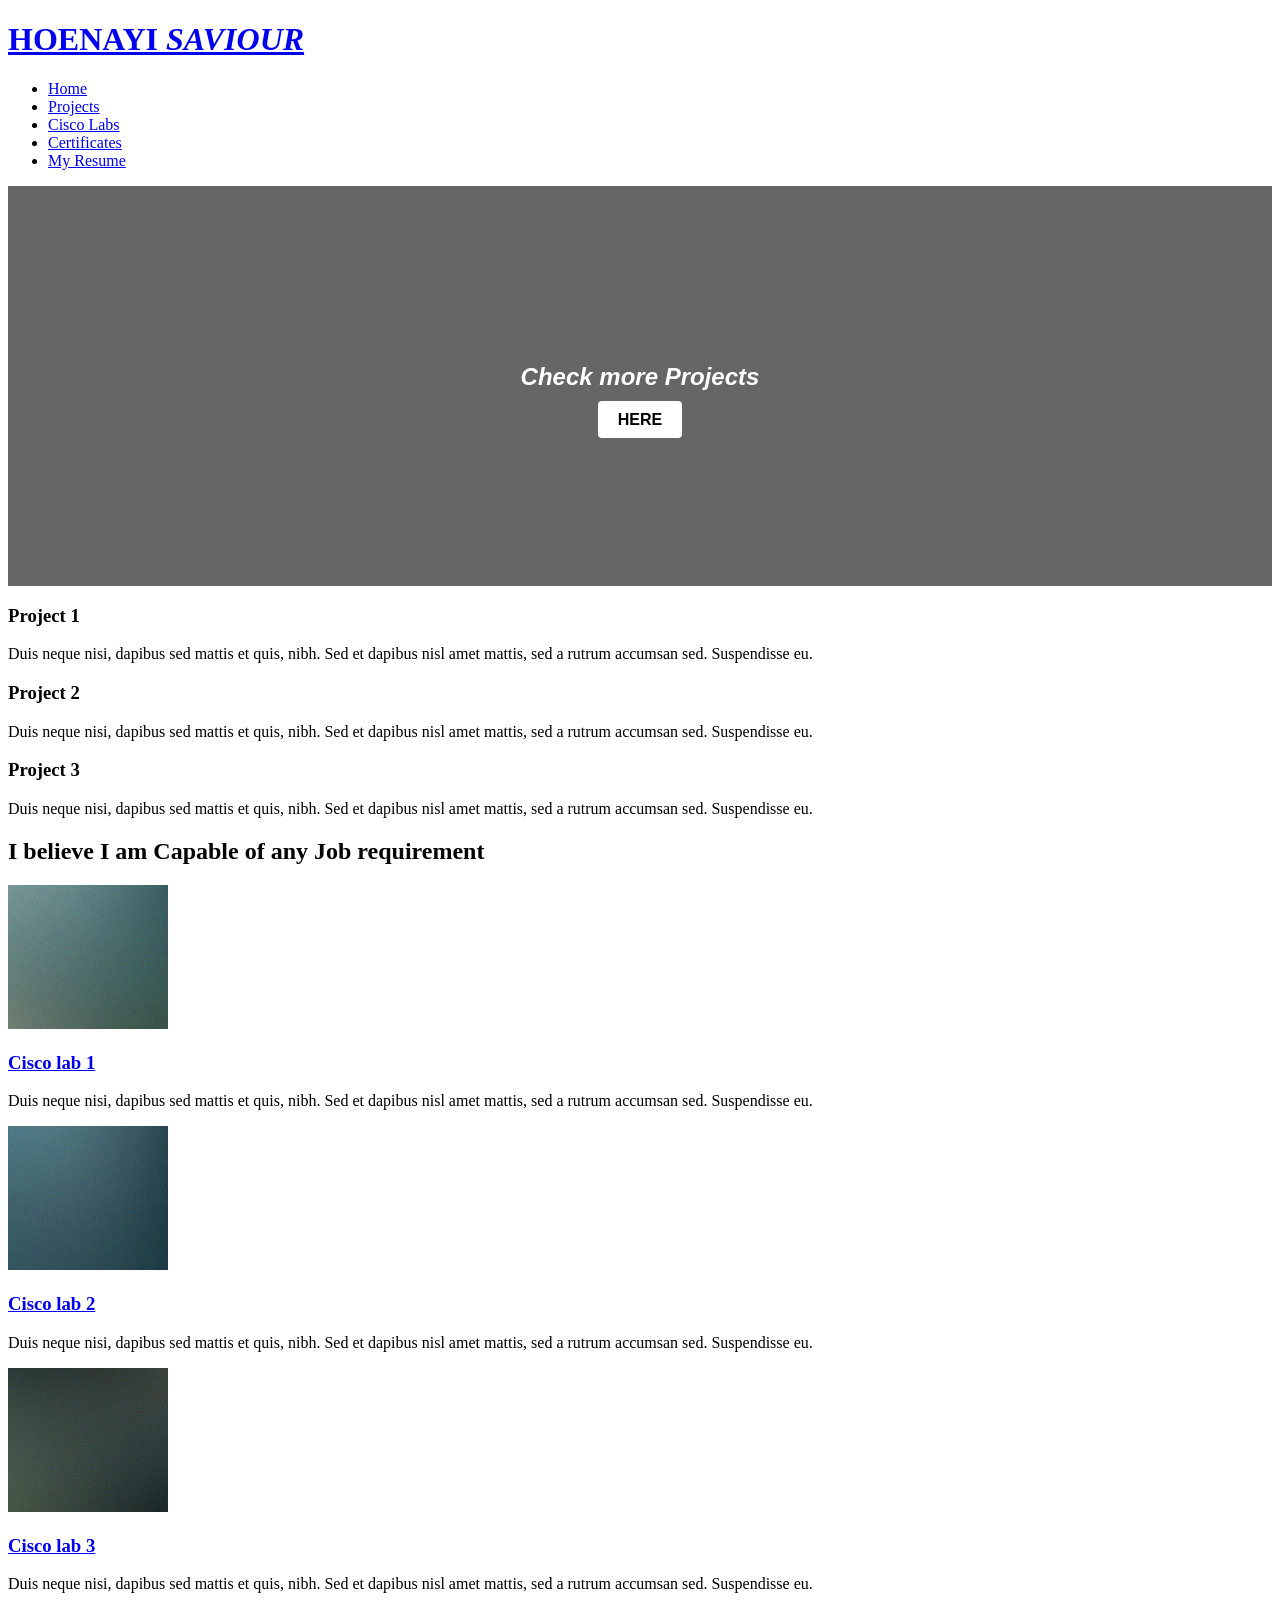
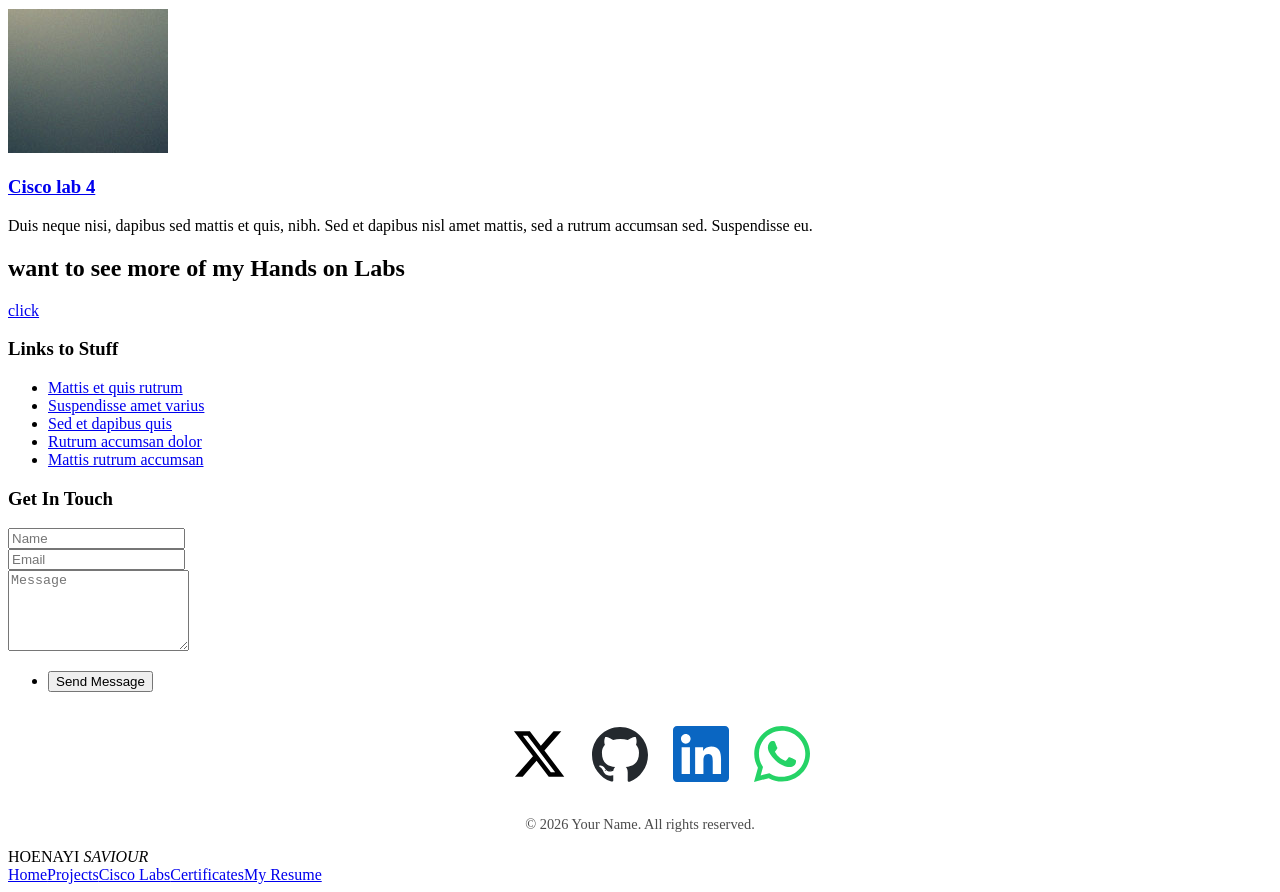
==== commit b1260b0c: "commit" ====
--- a/index.html
+++ b/index.html
@@ -221,6 +221,7 @@
 
 </div>
 <!-- END OF BRAND COLORED SOCIAL ROW -->
+ 
 
 
 </div>
@@ -229,16 +230,23 @@
 							
 						</ul>
 
+						<!-- START OF CENTERED COPYRIGHT SECTION -->
+<div style="text-align: center; width: 100%; margin-top: 30px; clear: both; font-size: 0.9rem; opacity: 0.7;">
+    <p>&copy; 2026 Your Name. All rights reserved.</p>
+</div>
+<!-- END OF CENTERED COPYRIGHT SECTION -->
+
+
 					<!-- Copyright -->
-						<div class="copyright">
-							<ul class="menu">
-								<li>&copy;  All rights reserved</li><li>Copyright 2026 </li>
+						<!--<div class="copyright">
+							<ul class="menu" position="center">
+								<li>&copy; All rights reserved</li><li>Copyright 2026 </li>
 							</ul>
 						</div>
 
 				</div>
 
-		</div>
+		</div>-->
 
 		<!-- Scripts -->
 			<script src="assets/js/jquery.min.js"></script>
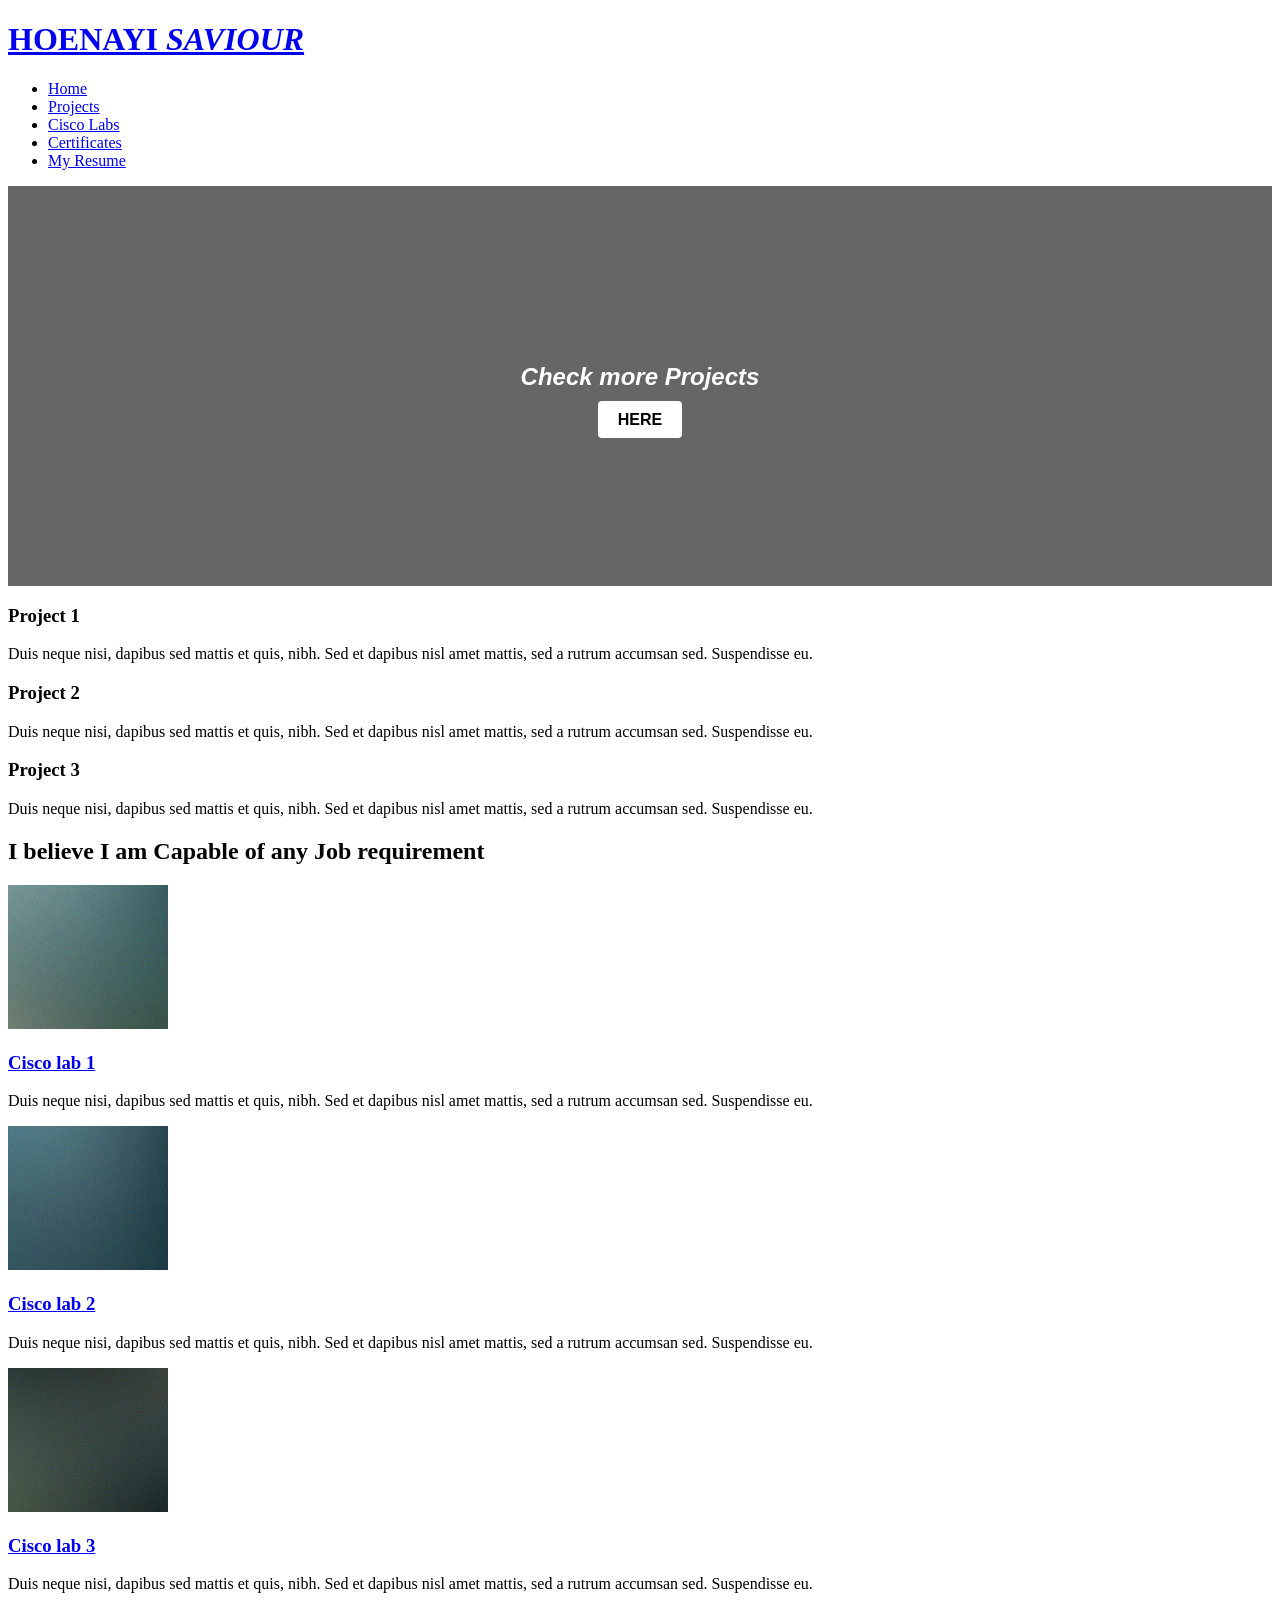
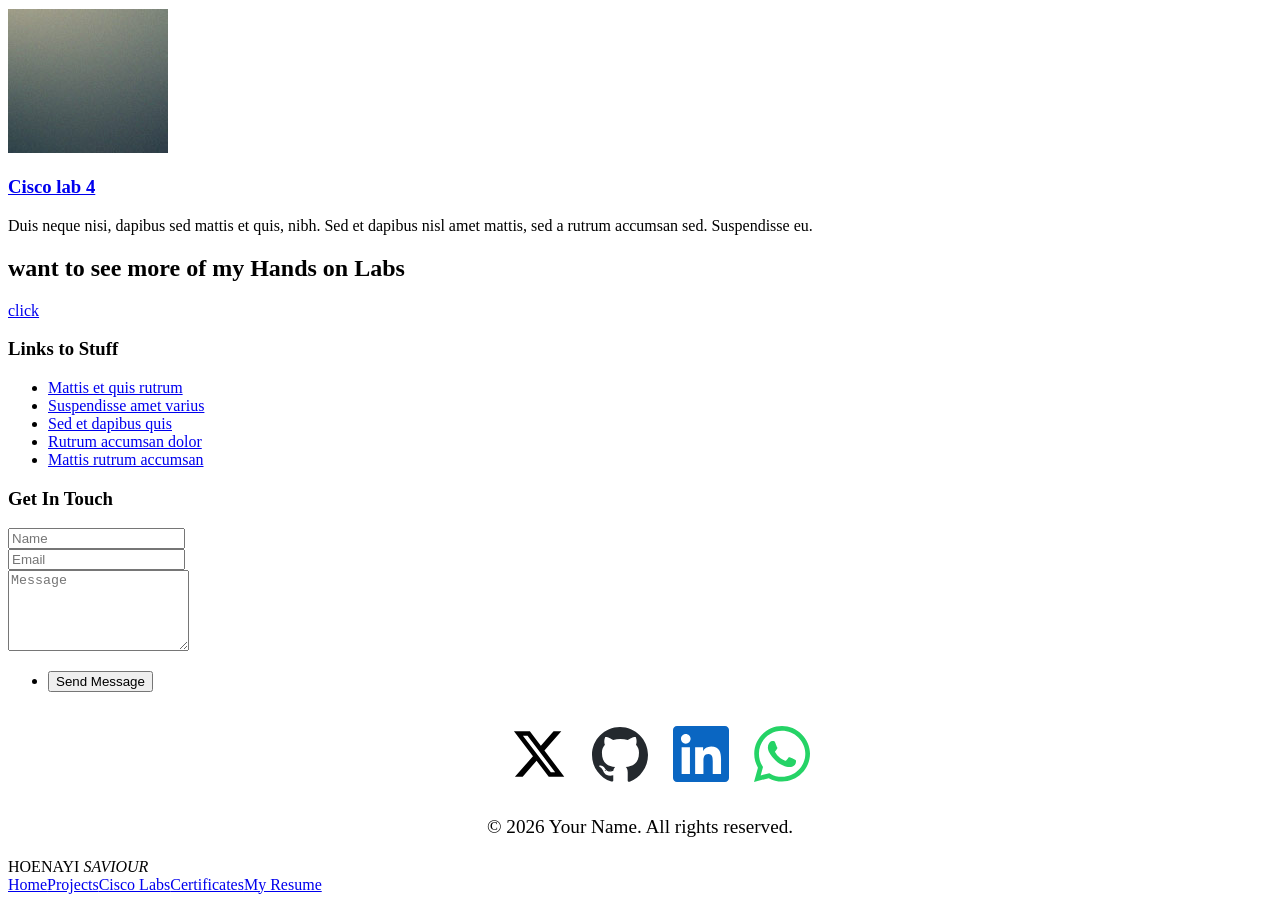
==== commit 1ebb5fd8: "commit" ====
--- a/index.html
+++ b/index.html
@@ -231,7 +231,7 @@
 						</ul>
 
 						<!-- START OF CENTERED COPYRIGHT SECTION -->
-<div style="text-align: center; width: 100%; margin-top: 30px; clear: both; font-size: 0.9rem; opacity: 0.7;">
+<div style="text-align: center; width: 100%; margin-top: 30px; clear: both; font-size: 1.2rem; opacity: 1; color: #000000;">
     <p>&copy; 2026 Your Name. All rights reserved.</p>
 </div>
 <!-- END OF CENTERED COPYRIGHT SECTION -->
